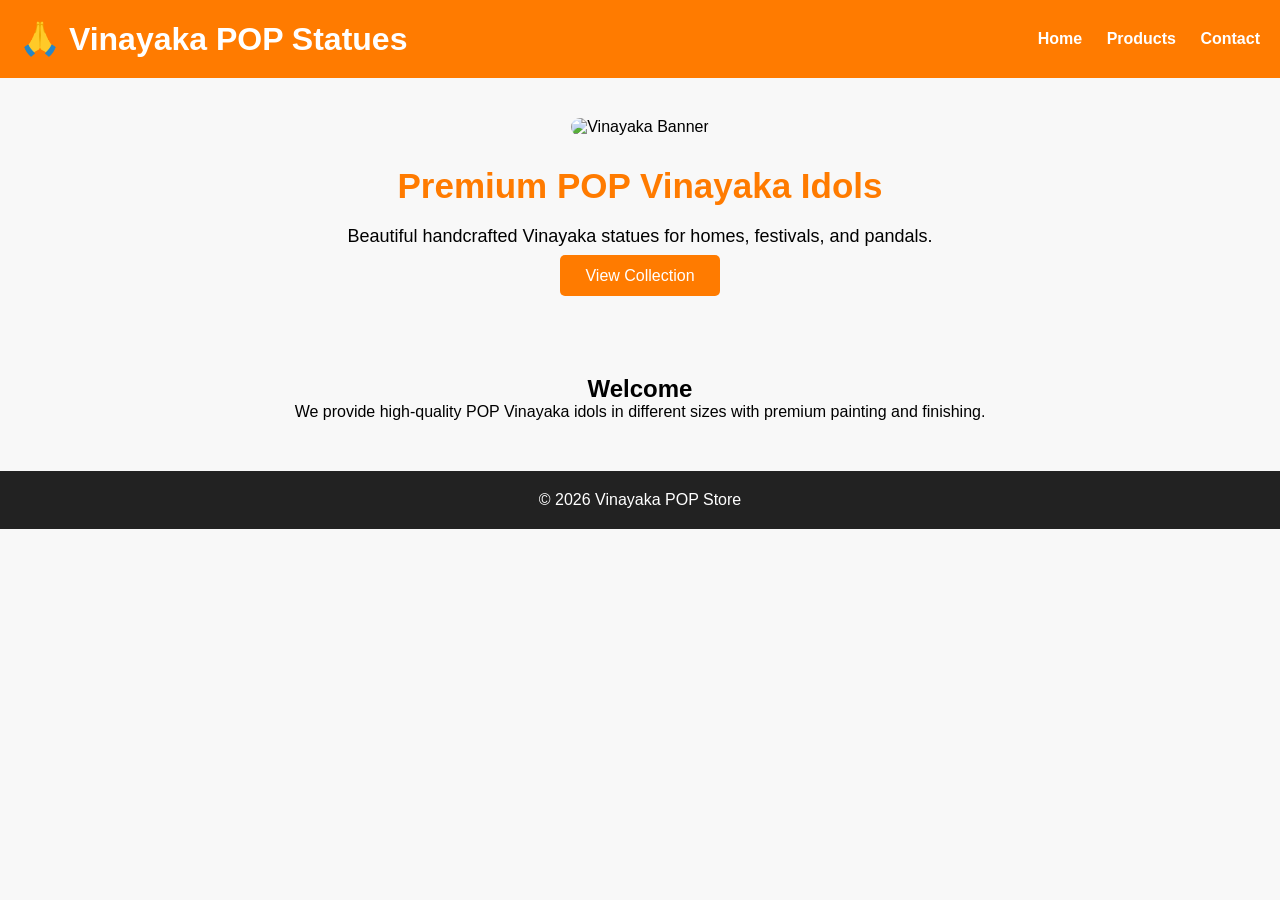
==== index.html @ 59e70bc5 "Initial project" ====
<!DOCTYPE html>
<html lang="en">
<head>
    <meta charset="UTF-8">
    <meta name="viewport" content="width=device-width, initial-scale=1.0">
    <title>Vinayaka POP Statues</title>

    <link rel="stylesheet" href="css/style.css">
</head>
<body>

<header>
    <h1>🙏 Vinayaka POP Statues</h1>

    <nav>
        <a href="index.html">Home</a>
        <a href="products.html">Products</a>
        <a href="contact.html">Contact</a>
    </nav>
</header>

<section class="hero">

    <img src="images/banner.jpg" alt="Vinayaka Banner">

    <div class="hero-text">
        <h2>Premium POP Vinayaka Idols</h2>

        <p>Beautiful handcrafted Vinayaka statues for homes, festivals, and pandals.</p>

        <a href="products.html" class="btn">View Collection</a>

    </div>

</section>

<section class="about">

<h2>Welcome</h2>

<p>
We provide high-quality POP Vinayaka idols in different sizes with premium painting and finishing.
</p>

</section>

<footer>

<p>© 2026 Vinayaka POP Store</p>

</footer>

<script src="js/script.js"></script>

</body>
</html>
---- css/style.css ----
*{
    margin:0;
    padding:0;
    box-sizing:border-box;
}

body{
    font-family:Arial, sans-serif;
    background:#f8f8f8;
}

header{
    background:#ff7b00;
    color:white;
    padding:20px;
    display:flex;
    justify-content:space-between;
    align-items:center;
}

nav a{
    color:white;
    text-decoration:none;
    margin-left:20px;
    font-weight:bold;
}

.hero{
    text-align:center;
    padding:40px;
}

.hero img{
    width:100%;
    max-height:450px;
    object-fit:cover;
    border-radius:10px;
}

.hero-text{
    margin-top:30px;
}

.hero-text h2{
    font-size:35px;
    color:#ff7b00;
}

.hero-text p{
    margin:20px 0;
    font-size:18px;
}

.btn{
    background:#ff7b00;
    color:white;
    padding:12px 25px;
    text-decoration:none;
    border-radius:5px;
}

.about{
    padding:50px;
    text-align:center;
}

footer{
    background:#222;
    color:white;
    text-align:center;
    padding:20px;
}
.products{
    padding:50px;
    text-align:center;
}

.product-grid{
    display:flex;
    flex-wrap:wrap;
    justify-content:center;
    gap:30px;
    margin-top:30px;
}

.product-card{
    width:300px;
    background:white;
    border-radius:10px;
    padding:20px;
    box-shadow:0 0 10px rgba(0,0,0,0.1);
}

.product-card img{
    width:100%;
    height:250px;
    object-fit:cover;
    border-radius:10px;
}

.product-card h3{
    margin-top:15px;
}

.price{
    color:#ff7b00;
    font-size:24px;
    font-weight:bold;
    margin:10px 0;
}

.product-card p{
    margin:8px 0;
}
.product-details{
    display:flex;
    flex-wrap:wrap;
    justify-content:center;
    align-items:flex-start;
    gap:40px;
    padding:50px;
}

.product-image img{
    width:400px;
    max-width:100%;
    border-radius:10px;
    box-shadow:0 0 10px rgba(0,0,0,0.2);
}

.product-info{
    max-width:500px;
}

.product-info h2{
    margin-bottom:15px;
}

.product-info p{
    margin:10px 0;
    font-size:18px;
}

.product-info ul{
    margin:15px 0;
    padding-left:20px;
}

.product-info li{
    margin-bottom:10px;
}

.product-info .btn{
    display:inline-block;
    margin:10px 10px 0 0;
}
.contact{
    text-align:center;
    padding:60px 20px;
}

.contact p{
    margin:15px 0;
    font-size:18px;
}
/* ========================= */
/* MOBILE RESPONSIVE DESIGN  */
/* ========================= */

@media screen and (max-width:768px){

    header{
        flex-direction:column;
        text-align:center;
        padding:15px;
    }

    nav{
        margin-top:15px;
    }

    nav a{
        display:inline-block;
        margin:8px;
    }

    .hero{
        padding:20px;
    }

    .hero img{
        width:100%;
        height:auto;
    }

    .hero-text h2{
        font-size:28px;
    }

    .hero-text p{
        font-size:16px;
    }

    .products{
        padding:20px;
    }

    .product-grid{
        flex-direction:column;
        align-items:center;
    }

    .product-card{
        width:95%;
        max-width:350px;
    }

    .product-card img{
        height:250px;
    }

    .product-details{
        flex-direction:column;
        padding:20px;
    }

    .product-image img{
        width:100%;
    }

    .product-info{
        width:100%;
    }

    .product-info h2{
        font-size:28px;
    }

    .product-info p,
    .product-info li{
        font-size:16px;
    }

    .btn{
        display:block;
        width:100%;
        margin-top:15px;
        text-align:center;
    }

    .contact{
        padding:30px 20px;
    }

    .contact p{
        font-size:16px;
    }

    footer{
        padding:15px;
        font-size:14px;
    }
}
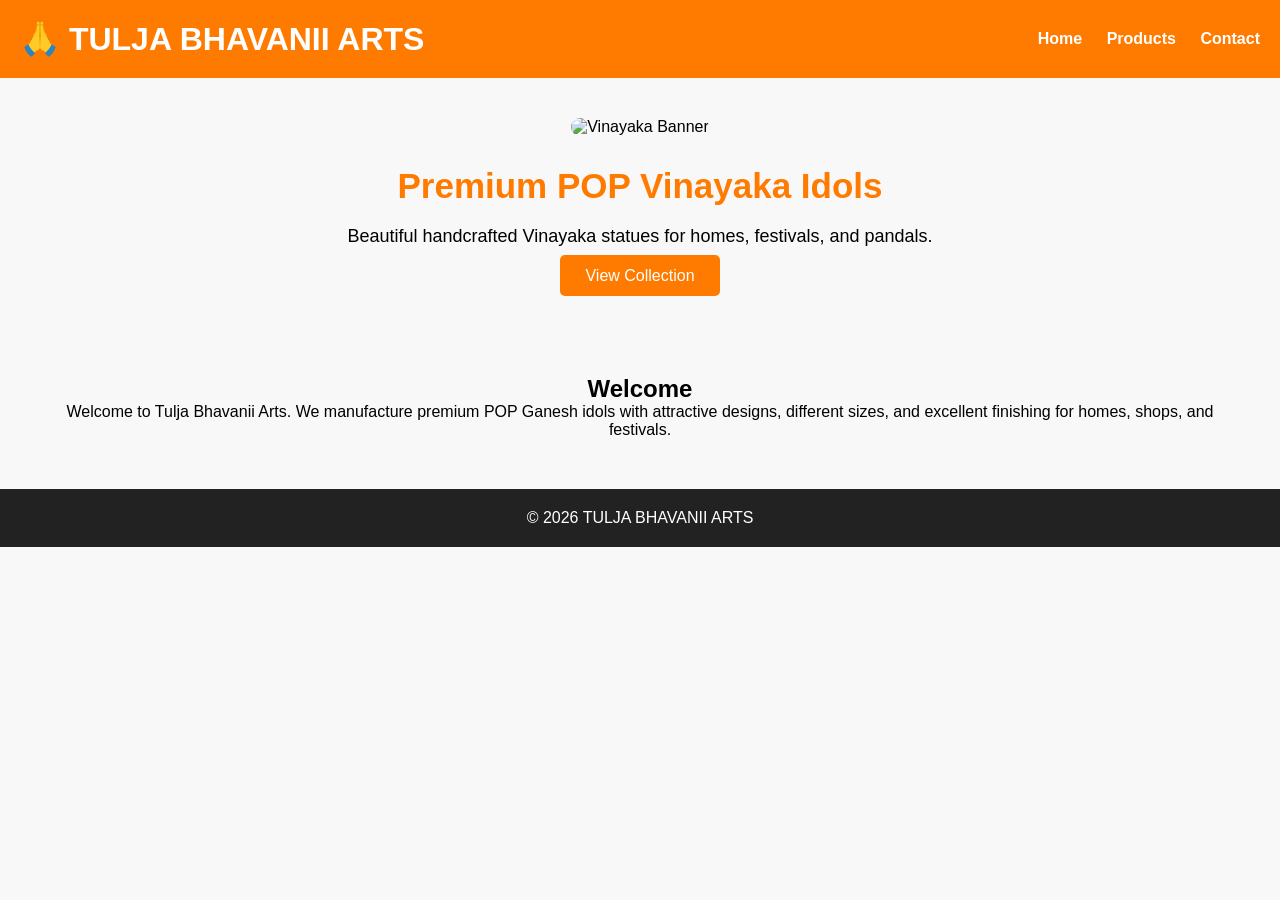
==== commit 87664c40: "update website name" ====
--- a/index.html
+++ b/index.html
@@ -3,14 +3,14 @@
 <head>
     <meta charset="UTF-8">
     <meta name="viewport" content="width=device-width, initial-scale=1.0">
-    <title>Vinayaka POP Statues</title>
+    <title>TULJA BHAVANII ARTS</title>
 
     <link rel="stylesheet" href="css/style.css">
 </head>
 <body>
 
 <header>
-    <h1>🙏 Vinayaka POP Statues</h1>
+    <h1>🙏 TULJA BHAVANII ARTS</h1>
 
     <nav>
         <a href="index.html">Home</a>
@@ -38,15 +38,15 @@
 
 <h2>Welcome</h2>
 
-<p>
-We provide high-quality POP Vinayaka idols in different sizes with premium painting and finishing.
+<p>Welcome to Tulja Bhavanii Arts. We manufacture premium POP Ganesh idols with attractive designs, different sizes, and excellent finishing for homes, shops, and festivals.
+    
 </p>
 
 </section>
 
 <footer>
 
-<p>© 2026 Vinayaka POP Store</p>
+<p>© 2026 TULJA BHAVANII ARTS</p>
 
 </footer>
 
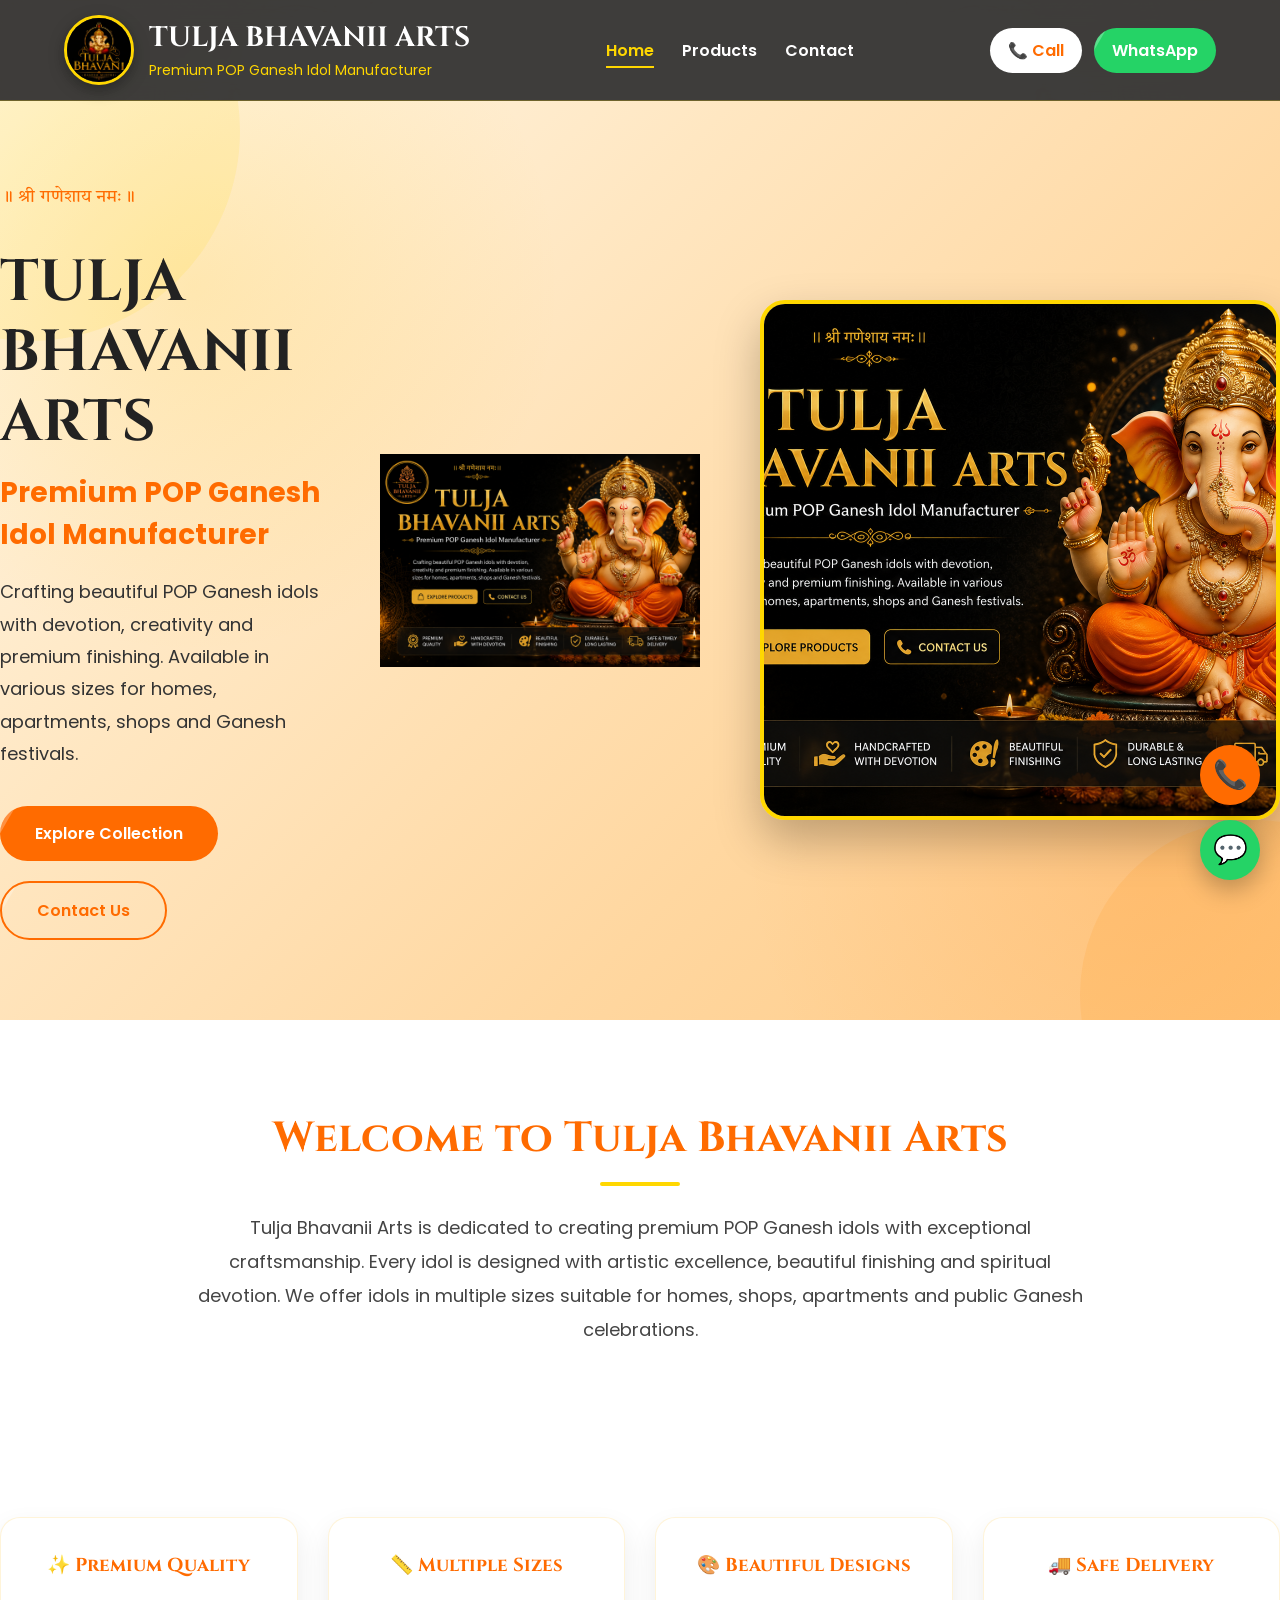
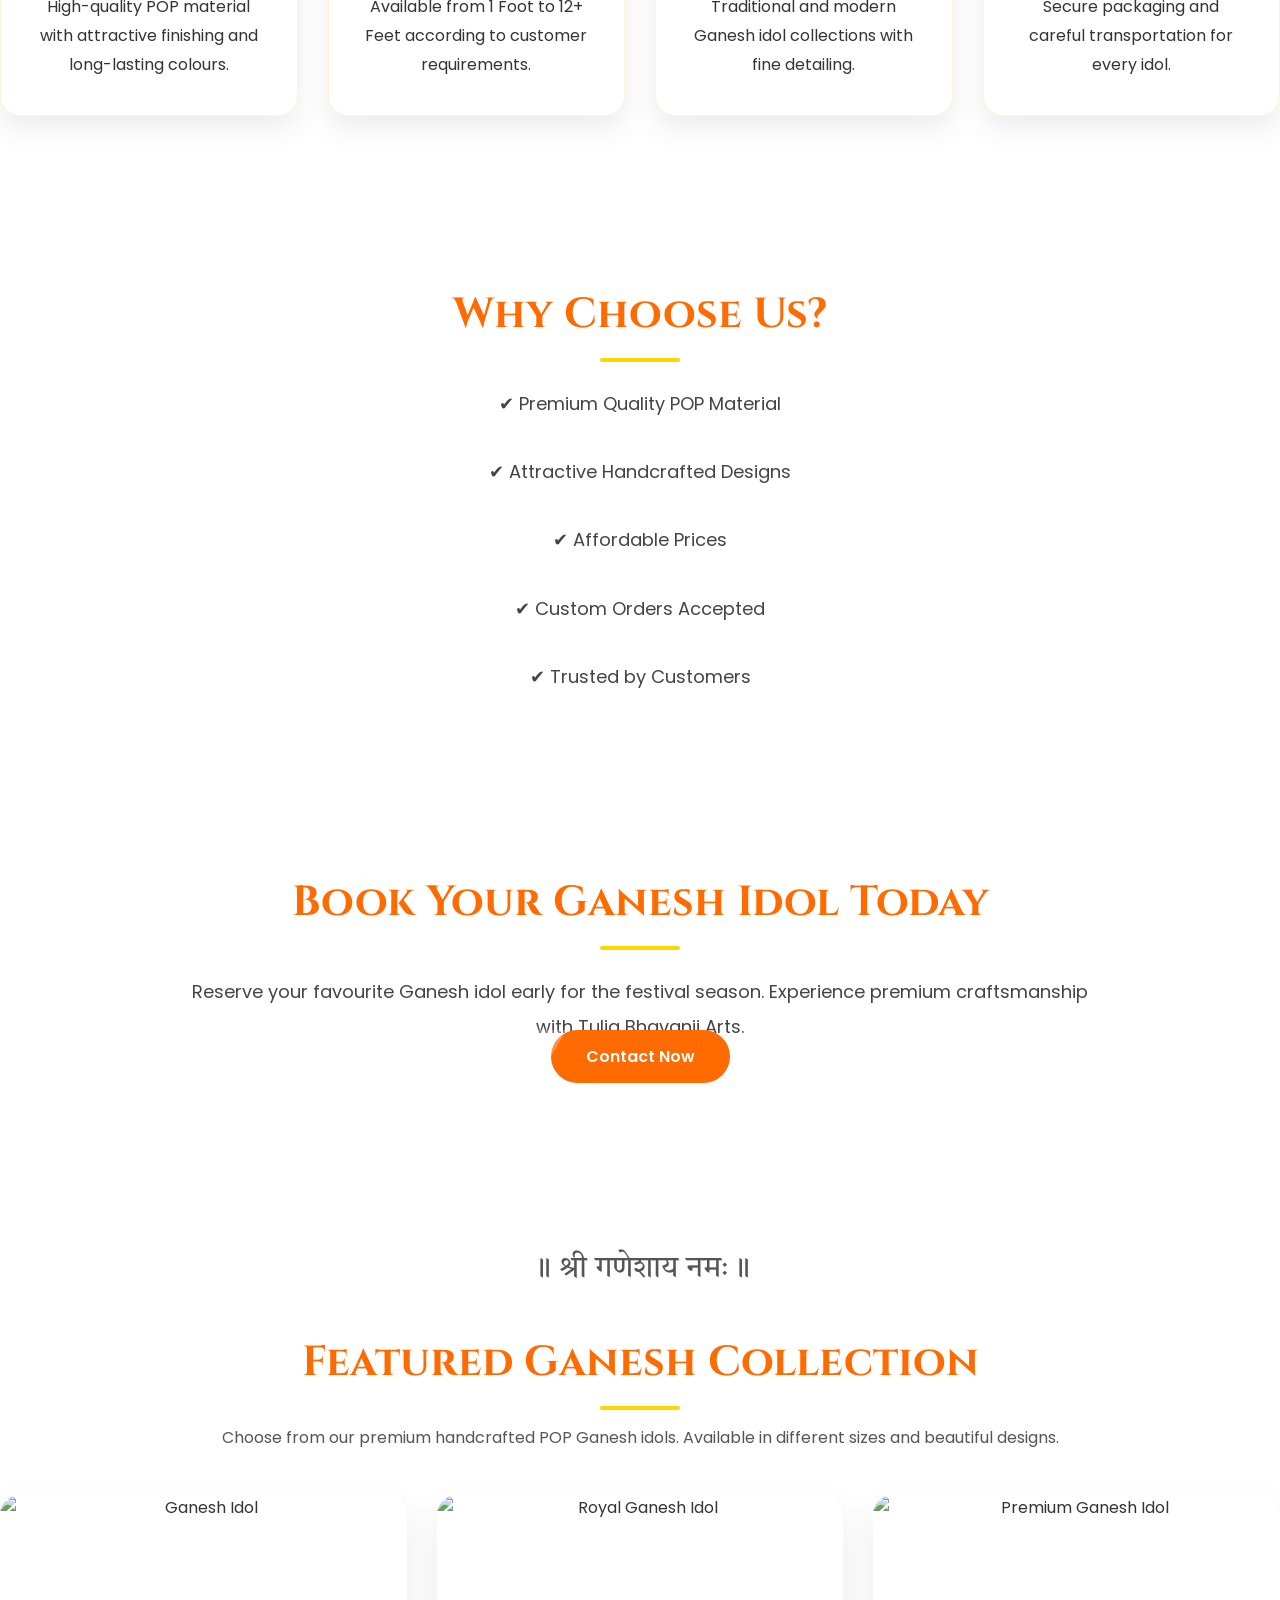
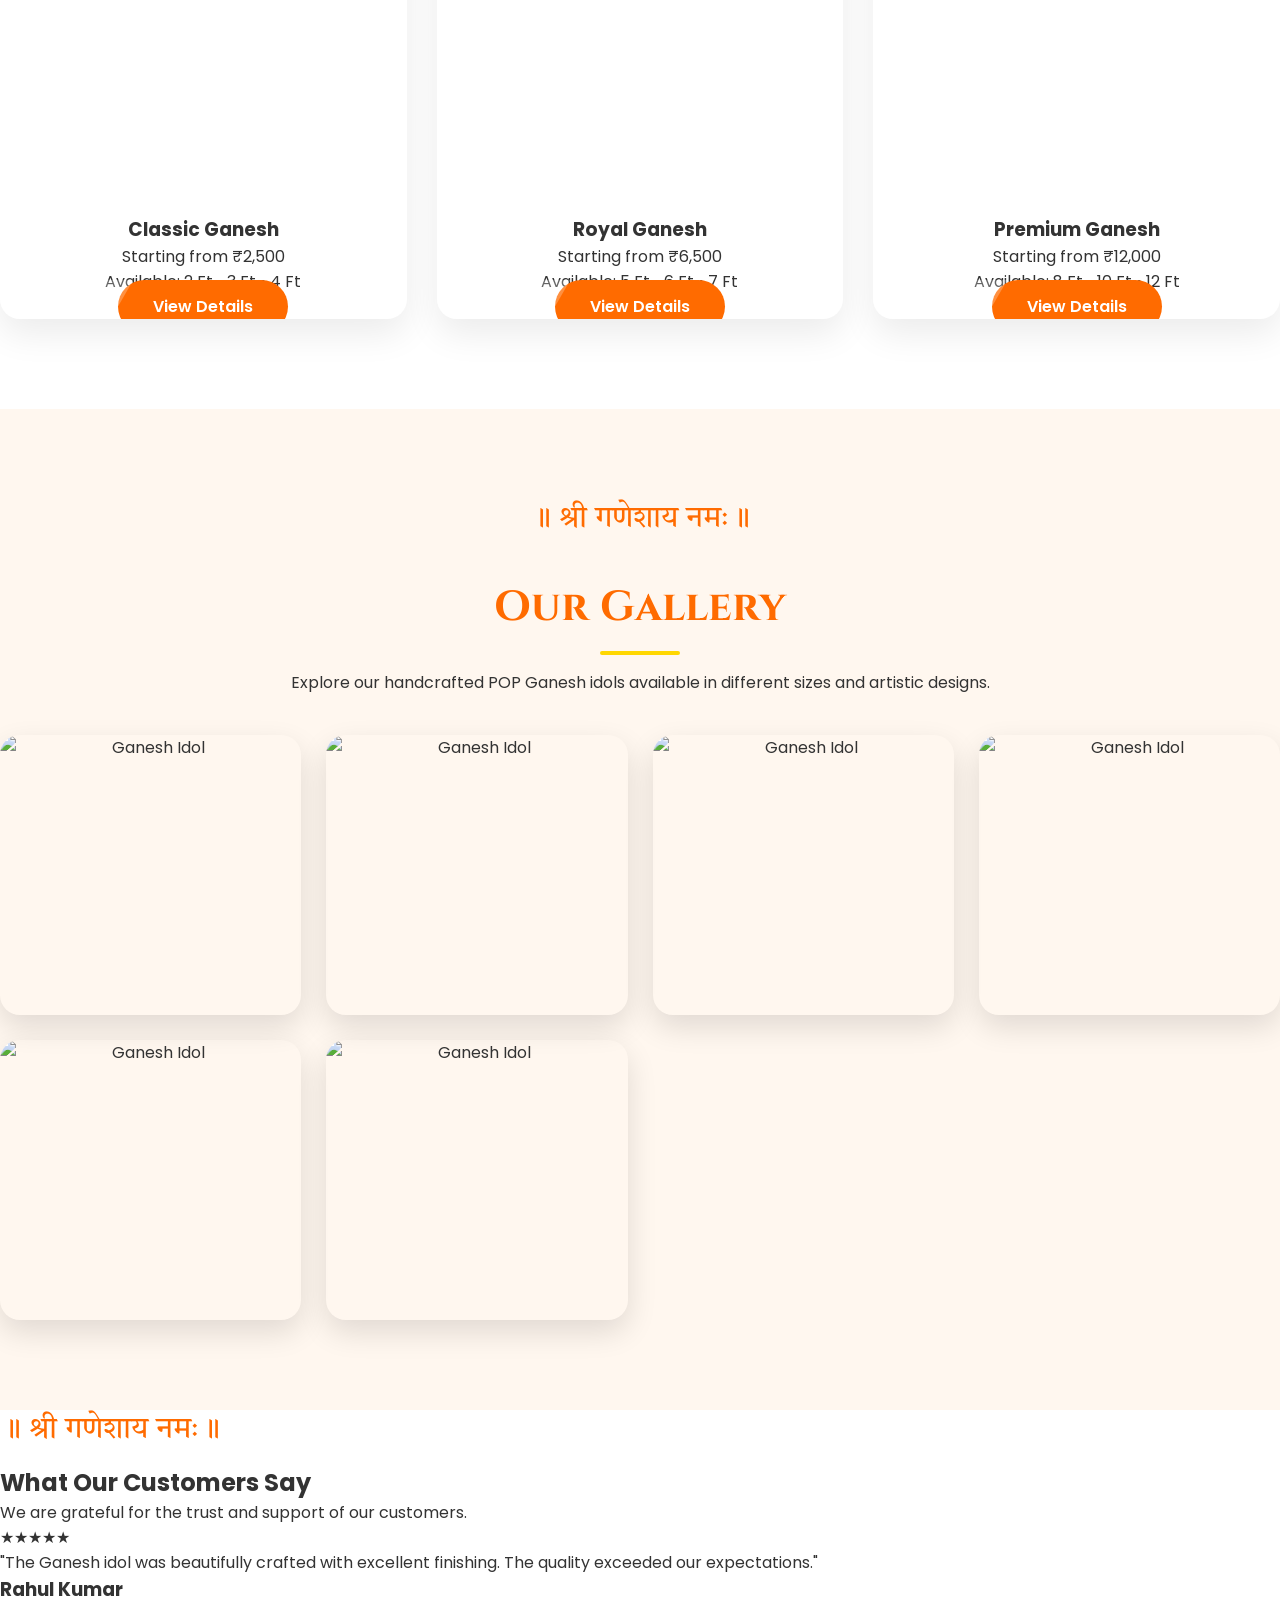
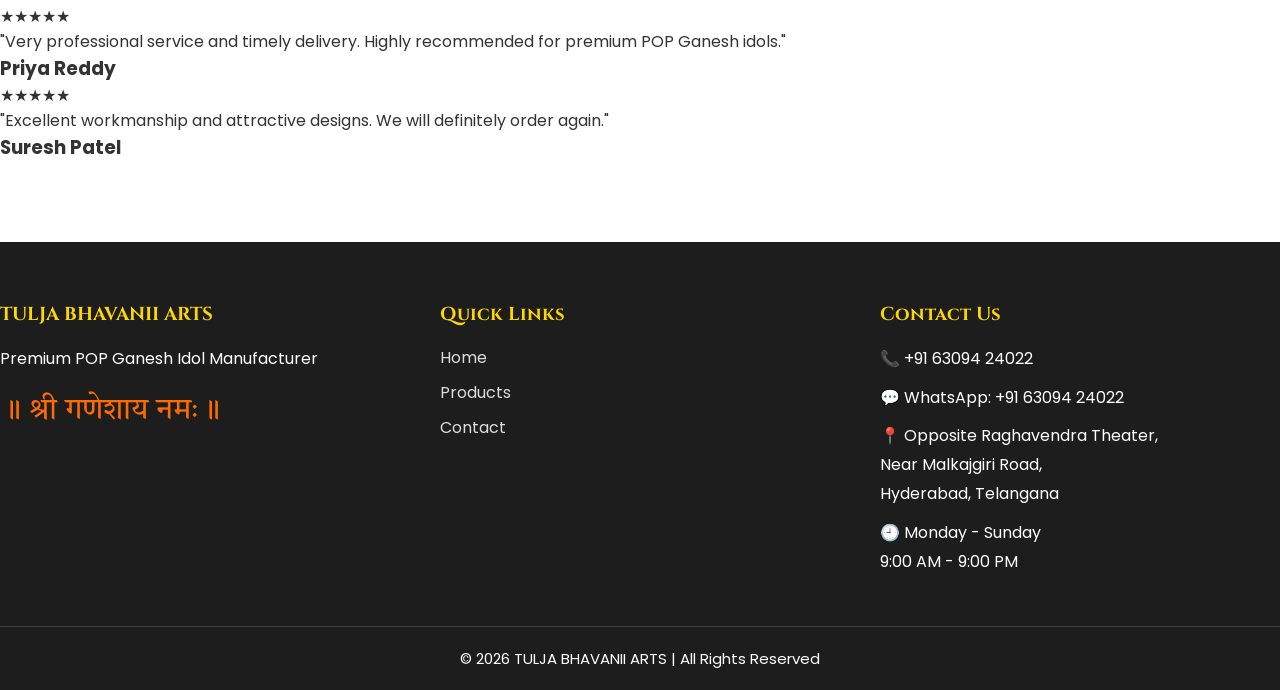
==== commit e9764be4: "Tulja Bhavanni Arts website" ====
--- a/index.html
+++ b/index.html
@@ -1,54 +1,476 @@
 <!DOCTYPE html>
 <html lang="en">
 <head>
-    <meta charset="UTF-8">
-    <meta name="viewport" content="width=device-width, initial-scale=1.0">
-    <title>TULJA BHAVANII ARTS</title>
-
-    <link rel="stylesheet" href="css/style.css">
+<meta charset="UTF-8">
+<meta name="viewport" content="width=device-width, initial-scale=1.0">
+
+<title>TULJA BHAVANII ARTS</title>
+
+<link rel="preconnect" href="https://fonts.googleapis.com">
+<link rel="preconnect" href="https://fonts.gstatic.com" crossorigin>
+
+<link href="https://fonts.googleapis.com/css2?family=Cinzel:wght@400;500;600;700&family=Poppins:wght@300;400;500;600;700;800&family=Tiro+Devanagari+Sanskrit&display=swap" rel="stylesheet">
+
+<link rel="stylesheet" href="css/style.css">
+
+<link rel="icon" href="images/logo.png">
+
 </head>
+
 <body>
 
-<header>
-    <h1>🙏 TULJA BHAVANII ARTS</h1>
-
-    <nav>
-        <a href="index.html">Home</a>
-        <a href="products.html">Products</a>
-        <a href="contact.html">Contact</a>
-    </nav>
+<!-- ================= HEADER ================= -->
+
+<header class="header">
+
+<div class="container">
+
+<div class="logo">
+
+<img src="images/logo.png" alt="Tulja Bhavanii Arts Logo" class="logo-img">
+
+<div class="logo-text">
+
+<h2>TULJA BHAVANII ARTS</h2>
+
+<p>Premium POP Ganesh Idol Manufacturer</p>
+
+</div>
+
+</div>
+
+<div class="menu-toggle" id="menu-toggle">
+☰
+</div>
+
+<nav id="navbar">
+
+<a href="index.html" class="active">Home</a>
+
+<a href="products.html">Products</a>
+
+<a href="contact.html">Contact</a>
+
+</nav>
+
+<div class="header-buttons">
+
+<a href="tel:+916309424022" class="call-btn">
+📞 Call
+</a>
+
+<a href="https://wa.me/916309424022" target="_blank" class="whatsapp-btn">
+WhatsApp
+</a>
+
+</div>
+
+</div>
+
 </header>
 
+<!-- ================= HERO ================= -->
+
 <section class="hero">
 
-    <img src="images/banner.jpg" alt="Vinayaka Banner">
-
-    <div class="hero-text">
-        <h2>Premium POP Vinayaka Idols</h2>
-
-        <p>Beautiful handcrafted Vinayaka statues for homes, festivals, and pandals.</p>
-
-        <a href="products.html" class="btn">View Collection</a>
-
-    </div>
-
-</section>
+<div class="hero-content">
+
+<p class="dev-title">
+॥ श्री गणेशाय नमः ॥
+</p>
+
+<h1>TULJA BHAVANII ARTS</h1>
+
+<h3>Premium POP Ganesh Idol Manufacturer</h3>
+
+<p>
+
+Crafting beautiful POP Ganesh idols with devotion, creativity and premium finishing.
+Available in various sizes for homes, apartments, shops and Ganesh festivals.
+
+</p>
+
+<div class="hero-buttons">
+
+<a href="products.html" class="btn">
+Explore Collection
+</a>
+
+<a href="contact.html" class="btn-outline">
+Contact Us
+</a>
+
+</div>
+
+</div>
+
+<div class="hero-image">
+    <img src="images/banner.png" alt="Tulja Bhavanii Arts Banner" class="hero-banner">
+</div>
+
+<div class="slider">
+
+<img class="slide active" src="images/banner.png" alt="Ganesh Idol">
+
+<img class="slide" src="images/vinayaka1.png" alt="Ganesh Idol">
+
+<img class="slide" src="images/vinayaka2.png" alt="Ganesh Idol">
+
+</div>
+
+</div>
+
+</section>
+
+<!-- ================= ABOUT ================= -->
 
 <section class="about">
 
-<h2>Welcome</h2>
-
-<p>Welcome to Tulja Bhavanii Arts. We manufacture premium POP Ganesh idols with attractive designs, different sizes, and excellent finishing for homes, shops, and festivals.
-    
-</p>
-
-</section>
-
-<footer>
-
-<p>© 2026 TULJA BHAVANII ARTS</p>
+<h2>Welcome to Tulja Bhavanii Arts</h2>
+
+<p>
+
+Tulja Bhavanii Arts is dedicated to creating premium
+POP Ganesh idols with exceptional craftsmanship.
+Every idol is designed with artistic excellence,
+beautiful finishing and spiritual devotion.
+
+We offer idols in multiple sizes suitable for homes,
+shops, apartments and public Ganesh celebrations.
+
+</p>
+
+</section>
+
+<!-- ================= FEATURES ================= -->
+
+<section class="features">
+
+<div class="card">
+
+<h3>✨ Premium Quality</h3>
+
+<p>
+
+High-quality POP material with attractive finishing
+and long-lasting colours.
+
+</p>
+
+</div>
+
+<div class="card">
+
+<h3>📏 Multiple Sizes</h3>
+
+<p>
+
+Available from 1 Foot to 12+ Feet according to
+customer requirements.
+
+</p>
+
+</div>
+
+<div class="card">
+
+<h3>🎨 Beautiful Designs</h3>
+
+<p>
+
+Traditional and modern Ganesh idol collections with
+fine detailing.
+
+</p>
+
+</div>
+
+<div class="card">
+
+<h3>🚚 Safe Delivery</h3>
+
+<p>
+
+Secure packaging and careful transportation for
+every idol.
+
+</p>
+
+</div>
+
+</section>
+
+<!-- ================= WHY CHOOSE US ================= -->
+
+<section class="about">
+
+<h2>Why Choose Us?</h2>
+
+<p>
+
+✔ Premium Quality POP Material
+
+<br><br>
+
+✔ Attractive Handcrafted Designs
+
+<br><br>
+
+✔ Affordable Prices
+
+<br><br>
+
+✔ Custom Orders Accepted
+
+<br><br>
+
+✔ Trusted by Customers
+
+</p>
+
+</section>
+
+<!-- ================= CALL TO ACTION ================= -->
+
+<section class="about">
+
+<h2>Book Your Ganesh Idol Today</h2>
+
+<p>
+
+Reserve your favourite Ganesh idol early for the
+festival season.
+
+Experience premium craftsmanship with Tulja Bhavanii Arts.
+
+</p>
+
+<a href="contact.html" class="btn">
+
+Contact Now
+
+</a>
+
+</section>
+
+ <!-- ================= FEATURED PRODUCTS ================= -->
+
+<section class="products">
+
+<p class="dev-title">॥ श्री गणेशाय नमः ॥</p>
+
+<h2>Featured Ganesh Collection</h2>
+
+<p>
+Choose from our premium handcrafted POP Ganesh idols.
+Available in different sizes and beautiful designs.
+</p>
+
+<div class="product-grid">
+
+<div class="product-card">
+
+<img src="images/vinayaka1.jpg" alt="Ganesh Idol">
+
+<h3>Classic Ganesh</h3>
+
+<p class="price">Starting from ₹2,500</p>
+
+<p>Available: 2 Ft • 3 Ft • 4 Ft</p>
+
+<a href="product.html" class="btn">View Details</a>
+
+</div>
+
+<div class="product-card">
+
+<img src="images/vinayaka2.jpg" alt="Royal Ganesh Idol">
+
+<h3>Royal Ganesh</h3>
+
+<p class="price">Starting from ₹6,500</p>
+
+<p>Available: 5 Ft • 6 Ft • 7 Ft</p>
+
+<a href="product.html" class="btn">View Details</a>
+
+</div>
+
+<div class="product-card">
+
+<img src="images/vinayaka3.jpg" alt="Premium Ganesh Idol">
+
+<h3>Premium Ganesh</h3>
+
+<p class="price">Starting from ₹12,000</p>
+
+<p>Available: 8 Ft • 10 Ft • 12 Ft</p>
+
+<a href="product.html" class="btn">View Details</a>
+
+</div>
+
+</div>
+
+</section>
+<!-- ================= GALLERY ================= -->
+
+<section class="gallery">
+
+<p class="dev-title">
+॥ श्री गणेशाय नमः ॥
+</p>
+
+<h2>Our Gallery</h2>
+
+<p>
+Explore our handcrafted POP Ganesh idols available in different sizes and artistic designs.
+</p>
+
+<div class="gallery-grid">
+
+<img src="images/vinayaka1.jpg" alt="Ganesh Idol">
+
+<img src="images/vinayaka2.jpg" alt="Ganesh Idol">
+
+<img src="images/banner.jpg" alt="Ganesh Idol">
+
+<img src="images/vinayaka1.jpg" alt="Ganesh Idol">
+
+<img src="images/vinayaka2.jpg" alt="Ganesh Idol">
+
+<img src="images/banner.jpg" alt="Ganesh Idol">
+
+</div>
+
+</section>
+<!-- ================= TESTIMONIALS ================= -->
+
+<section class="testimonials">
+
+<p class="dev-title">
+॥ श्री गणेशाय नमः ॥
+</p>
+
+<h2>What Our Customers Say</h2>
+
+<p>
+We are grateful for the trust and support of our customers.
+</p>
+
+<div class="testimonial-grid">
+
+<div class="testimonial-card">
+
+<div class="stars">★★★★★</div>
+
+<p>
+"The Ganesh idol was beautifully crafted with excellent finishing. The quality exceeded our expectations."
+</p>
+
+<h3>Rahul Kumar</h3>
+
+</div>
+
+<div class="testimonial-card">
+
+<div class="stars">★★★★★</div>
+
+<p>
+"Very professional service and timely delivery. Highly recommended for premium POP Ganesh idols."
+</p>
+
+<h3>Priya Reddy</h3>
+
+</div>
+
+<div class="testimonial-card">
+
+<div class="stars">★★★★★</div>
+
+<p>
+"Excellent workmanship and attractive designs. We will definitely order again."
+</p>
+
+<h3>Suresh Patel</h3>
+
+</div>
+
+</div>
+
+</section>
+<!-- ================= FOOTER ================= -->
+
+<footer class="footer">
+
+<div class="footer-container">
+
+<div class="footer-box">
+
+<h3>TULJA BHAVANII ARTS</h3>
+
+<p>Premium POP Ganesh Idol Manufacturer</p>
+
+<p class="dev-title">॥ श्री गणेशाय नमः ॥</p>
+
+</div>
+
+<div class="footer-box">
+
+<h3>Quick Links</h3>
+
+<a href="index.html">Home</a>
+
+<a href="products.html">Products</a>
+
+<a href="contact.html">Contact</a>
+
+</div>
+
+<div class="footer-box">
+
+<h3>Contact Us</h3>
+
+<p>📞 +91 63094 24022</p>
+
+<p>💬 WhatsApp: +91 63094 24022</p>
+
+<p>
+📍 Opposite Raghavendra Theater,<br>
+Near Malkajgiri Road,<br>
+Hyderabad, Telangana
+</p>
+
+<p>🕘 Monday - Sunday<br>9:00 AM - 9:00 PM</p>
+
+</div>
+
+</div>
+
+<div class="footer-bottom">
+
+<p>© 2026 TULJA BHAVANII ARTS | All Rights Reserved</p>
+
+</div>
 
 </footer>
+<!-- Floating Contact Buttons -->
+
+<div class="floating-buttons">
+
+<a href="tel:+916309424022" class="floating-call" title="Call Us">
+
+📞
+
+</a>
+
+<a href="https://wa.me/916309424022?text=Hello%20Tulja%20Bhavanii%20Arts,%20I%20am%20interested%20in%20your%20POP%20Ganesh%20idols." target="_blank" class="floating-whatsapp" title="Chat on WhatsApp">
+
+💬
+
+</a>
+
+</div>
 
 <script src="js/script.js"></script>
 
--- a/css/style.css
+++ b/css/style.css
@@ -1,263 +1,1060 @@
+/* ==========================================
+   TULJA BHAVANII ARTS
+   PREMIUM WEBSITE CSS
+   STEP 1
+========================================== */
+
+/* RESET */
+
 *{
     margin:0;
     padding:0;
     box-sizing:border-box;
 }
 
+html{
+    scroll-behavior:smooth;
+}
+
 body{
-    font-family:Arial, sans-serif;
-    background:#f8f8f8;
-}
-
-header{
-    background:#ff7b00;
-    color:white;
-    padding:20px;
+    font-family:'Poppins',sans-serif;
+    color:#333;
+    background:
+    linear-gradient(rgba(255,248,240,.95),rgba(255,248,240,.95)),
+    url("../images/background.png");
+    background-size:cover;
+    background-position:center;
+    background-attachment:fixed;
+    overflow-x:hidden;
+}
+
+/* CONTAINER */
+
+.container{
+    width:90%;
+    max-width:1200px;
+    margin:auto;
+}
+
+/* LINKS */
+
+a{
+    text-decoration:none;
+}
+
+img{
+    max-width:100%;
+    display:block;
+}
+
+/* HEADER */
+
+.header{
+    position:sticky;
+    top:0;
+    width:100%;
+    z-index:999;
+    background:rgba(20,20,20,.82);
+    backdrop-filter:blur(12px);
+    -webkit-backdrop-filter:blur(12px);
+    border-bottom:1px solid rgba(255,215,0,.25);
+}
+
+.header .container{
     display:flex;
+    align-items:center;
     justify-content:space-between;
+    padding:15px 0;
+}
+
+/* LOGO */
+
+.logo{
+    display:flex;
     align-items:center;
+    gap:15px;
+}
+
+.logo-img{
+    width:70px;
+    height:70px;
+    object-fit:cover;
+    border-radius:50%;
+    border:3px solid #FFD700;
+    box-shadow:0 5px 15px rgba(0,0,0,.35);
+}
+
+.logo-text h2{
+    font-family:'Cinzel',serif;
+    color:#fff;
+    font-size:28px;
+}
+
+.logo-text p{
+    color:#FFD700;
+    font-size:14px;
+    margin-top:4px;
+}
+
+/* NAVIGATION */
+
+nav{
+    display:flex;
+    align-items:center;
+    gap:28px;
 }
 
 nav a{
-    color:white;
-    text-decoration:none;
-    margin-left:20px;
-    font-weight:bold;
-}
+    color:#fff;
+    font-weight:600;
+    transition:.3s;
+}
+
+nav a:hover,
+nav a.active{
+    color:#FFD700;
+}
+
+/* HEADER BUTTONS */
+
+.header-buttons{
+    display:flex;
+    gap:12px;
+}
+
+.call-btn,
+.whatsapp-btn{
+    padding:10px 18px;
+    border-radius:40px;
+    font-weight:600;
+    transition:.3s;
+}
+
+.call-btn{
+    background:#fff;
+    color:#ff6b00;
+}
+
+.whatsapp-btn{
+    background:#25D366;
+    color:#fff;
+}
+
+.call-btn:hover,
+.whatsapp-btn:hover{
+    transform:translateY(-3px);
+}
+
+/* MOBILE MENU */
+
+.menu-toggle{
+    display:none;
+    font-size:30px;
+    color:#fff;
+    cursor:pointer;
+}
+/* ==========================================
+   HERO SECTION
+========================================== */
 
 .hero{
-    text-align:center;
-    padding:40px;
-}
-
-.hero img{
-    width:100%;
-    max-height:450px;
-    object-fit:cover;
-    border-radius:10px;
-}
-
-.hero-text{
-    margin-top:30px;
-}
-
-.hero-text h2{
-    font-size:35px;
-    color:#ff7b00;
-}
-
-.hero-text p{
-    margin:20px 0;
+    position:relative;
+    display:flex;
+    align-items:center;
+    justify-content:space-between;
+    gap:60px;
+    min-height:90vh;
+    padding:80px 0;
+    overflow:hidden;
+
+    background:
+    radial-gradient(circle at 15% 20%, rgba(255,193,7,.18), transparent 28%),
+    radial-gradient(circle at 90% 80%, rgba(255,111,0,.12), transparent 30%),
+    linear-gradient(135deg,#fff8ea,#ffe7c2,#ffd7a0,#ffc983);
+}
+
+.hero::before{
+    content:"";
+    position:absolute;
+    width:420px;
+    height:420px;
+    top:-180px;
+    left:-180px;
+    border-radius:50%;
+    background:rgba(255,215,0,.12);
+}
+
+.hero::after{
+    content:"";
+    position:absolute;
+    width:350px;
+    height:350px;
+    right:-150px;
+    bottom:-150px;
+    border-radius:50%;
+    background:rgba(255,140,0,.12);
+}
+
+.hero-content{
+    flex:1;
+    position:relative;
+    z-index:2;
+}
+
+.dev-title{
+    font-family:'Tiro Devanagari Sanskrit',serif;
+    font-size:30px;
+    color:#ff6b00;
+    margin-bottom:15px;
+}
+
+.hero-content h1{
+    font-family:'Cinzel',serif;
+    font-size:58px;
+    color:#222;
+    margin-bottom:15px;
+    line-height:1.2;
+}
+
+.hero-content h3{
+    color:#ff6b00;
+    font-size:28px;
+    margin-bottom:20px;
+}
+
+.hero-content p{
     font-size:18px;
-}
-
-.btn{
-    background:#ff7b00;
-    color:white;
-    padding:12px 25px;
-    text-decoration:none;
-    border-radius:5px;
-}
-
-.about{
-    padding:50px;
-    text-align:center;
-}
-
-footer{
-    background:#222;
-    color:white;
-    text-align:center;
-    padding:20px;
-}
-.products{
-    padding:50px;
-    text-align:center;
-}
-
-.product-grid{
+    line-height:1.8;
+    margin-bottom:35px;
+}
+
+.hero-buttons{
     display:flex;
     flex-wrap:wrap;
+    gap:20px;
+}
+
+.btn{
+    background:#ff6b00;
+    color:#fff;
+    padding:15px 35px;
+    border-radius:50px;
+    font-weight:600;
+    transition:.3s;
+}
+
+.btn:hover{
+    background:#d85b00;
+    transform:translateY(-5px);
+}
+
+.btn-outline{
+    border:2px solid #ff6b00;
+    color:#ff6b00;
+    padding:15px 35px;
+    border-radius:50px;
+    font-weight:600;
+    transition:.3s;
+}
+
+.btn-outline:hover{
+    background:#ff6b00;
+    color:#fff;
+}
+
+.hero-image{
+    flex:1;
+    display:flex;
     justify-content:center;
+    position:relative;
+    z-index:2;
+}
+
+/* IMAGE SLIDER */
+
+.slider{
+    position:relative;
+    width:100%;
+    max-width:520px;
+    height:520px;
+    overflow:hidden;
+    border-radius:25px;
+    border:4px solid #FFD700;
+    box-shadow:0 20px 45px rgba(0,0,0,.25);
+}
+
+.slide{
+    position:absolute;
+    inset:0;
+    width:100%;
+    height:100%;
+    object-fit:cover;
+    opacity:0;
+    transition:opacity 1s ease;
+}
+
+.slide.active{
+    opacity:1;
+}
+
+/* MOBILE */
+
+@media(max-width:768px){
+
+.hero{
+    flex-direction:column-reverse;
+    text-align:center;
+    min-height:auto;
+    padding:60px 20px;
+}
+
+.hero-content h1{
+    font-size:38px;
+}
+
+.hero-content h3{
+    font-size:22px;
+}
+
+.hero-content p{
+    font-size:16px;
+}
+
+.hero-buttons{
+    justify-content:center;
+}
+
+.slider{
+    max-width:100%;
+    height:380px;
+}
+
+}
+/* ==========================================
+   ABOUT SECTION
+========================================== */
+
+.about{
+    padding:90px 0;
+    text-align:center;
+}
+
+.about h2{
+    font-family:'Cinzel',serif;
+    font-size:42px;
+    color:#ff6b00;
+    margin-bottom:25px;
+}
+
+.about p{
+    max-width:900px;
+    margin:auto;
+    font-size:18px;
+    line-height:1.9;
+    color:#444;
+}
+
+/* ==========================================
+   FEATURES
+========================================== */
+
+.features{
+    padding:80px 0;
+    display:grid;
+    grid-template-columns:repeat(auto-fit,minmax(260px,1fr));
     gap:30px;
-    margin-top:30px;
+}
+
+.card{
+    background:#fff;
+    border-radius:20px;
+    padding:35px 30px;
+    text-align:center;
+    transition:.35s;
+    border:1px solid rgba(255,180,0,.15);
+    box-shadow:0 12px 28px rgba(0,0,0,.08);
+}
+
+.card:hover{
+    transform:translateY(-10px);
+    box-shadow:0 20px 40px rgba(0,0,0,.15);
+}
+
+.card h3{
+    font-family:'Cinzel',serif;
+    color:#ff6b00;
+    margin-bottom:15px;
+}
+
+.card p{
+    line-height:1.8;
+}
+
+/* ==========================================
+   PRODUCTS
+========================================== */
+
+.products{
+    padding:90px 0;
+    text-align:center;
+}
+
+.products h2{
+    font-family:'Cinzel',serif;
+    font-size:42px;
+    color:#ff6b00;
+    margin-bottom:15px;
+}
+
+.products>p{
+    margin-bottom:45px;
+    color:#555;
+}
+
+.product-grid{
+    display:grid;
+    grid-template-columns:repeat(auto-fit,minmax(280px,1fr));
+    gap:30px;
 }
 
 .product-card{
-    width:300px;
-    background:white;
-    border-radius:10px;
-    padding:20px;
-    box-shadow:0 0 10px rgba(0,0,0,0.1);
+    background:#fff;
+    border-radius:20px;
+    overflow:hidden;
+    box-shadow:0 15px 35px rgba(0,0,0,.08);
+    transition:.35s;
+}
+
+.product-card:hover{
+    transform:translateY(-10px);
 }
 
 .product-card img{
     width:100%;
+    height:320px;
+    object-fit:cover;
+}
+
+.product-info{
+    padding:25px;
+}
+
+.product-info h3{
+    font-family:'Cinzel',serif;
+    color:#ff6b00;
+    margin-bottom:10px;
+}
+
+.product-info p{
+    color:#555;
+    margin-bottom:20px;
+    line-height:1.7;
+}
+
+/* ==========================================
+   GALLERY
+========================================== */
+
+.gallery{
+    padding:90px 0;
+    text-align:center;
+    background:#fff7ef;
+}
+
+.gallery h2{
+    font-family:'Cinzel',serif;
+    font-size:42px;
+    color:#ff6b00;
+    margin-bottom:15px;
+}
+
+.gallery>p{
+    margin-bottom:40px;
+}
+
+.gallery-grid{
+    display:grid;
+    grid-template-columns:repeat(auto-fit,minmax(250px,1fr));
+    gap:25px;
+}
+
+.gallery-grid img{
+    width:100%;
+    height:280px;
+    object-fit:cover;
+    border-radius:20px;
+    box-shadow:0 12px 30px rgba(0,0,0,.12);
+    transition:.35s;
+    cursor:pointer;
+}
+
+.gallery-grid img:hover{
+    transform:scale(1.05);
+    box-shadow:0 20px 40px rgba(0,0,0,.18);
+}
+
+/* ==========================================
+   MOBILE
+========================================== */
+
+@media(max-width:768px){
+
+.about,
+.products,
+.gallery{
+    padding:60px 20px;
+}
+
+.about h2,
+.products h2,
+.gallery h2{
+    font-size:32px;
+}
+
+.about p{
+    font-size:16px;
+}
+
+.product-card img{
     height:250px;
-    object-fit:cover;
-    border-radius:10px;
-}
-
-.product-card h3{
-    margin-top:15px;
-}
-
-.price{
-    color:#ff7b00;
+}
+
+.gallery-grid img{
+    height:220px;
+}
+
+.features{
+    grid-template-columns:1fr;
+}
+
+.product-grid{
+    grid-template-columns:1fr;
+}
+
+}
+/* ==========================================
+   CONTACT SECTION
+========================================== */
+
+.contact{
+    padding:90px 0;
+    text-align:center;
+}
+
+.contact h2{
+    font-family:'Cinzel',serif;
+    font-size:42px;
+    color:#ff6b00;
+    margin-bottom:15px;
+}
+
+.contact>p{
+    margin-bottom:40px;
+    color:#555;
+}
+
+.contact-box{
+    max-width:750px;
+    margin:auto;
+    background:#fff;
+    padding:40px;
+    border-radius:20px;
+    box-shadow:0 15px 35px rgba(0,0,0,.10);
+}
+
+.contact-box h3{
+    color:#ff6b00;
+    font-family:'Cinzel',serif;
+    margin:20px 0 10px;
+}
+
+.contact-box p,
+.contact-box a{
+    color:#444;
+    text-decoration:none;
+    line-height:1.8;
+    font-weight:500;
+}
+
+.contact-form{
+    max-width:750px;
+    margin:50px auto 0;
+    display:flex;
+    flex-direction:column;
+    gap:20px;
+}
+
+.contact-form input,
+.contact-form textarea{
+    width:100%;
+    padding:16px;
+    border:1px solid #ddd;
+    border-radius:12px;
+    font-size:16px;
+    font-family:'Poppins',sans-serif;
+    outline:none;
+    transition:.3s;
+}
+
+.contact-form input:focus,
+.contact-form textarea:focus{
+    border-color:#ff6b00;
+    box-shadow:0 0 10px rgba(255,107,0,.20);
+}
+
+.contact-form textarea{
+    min-height:160px;
+    resize:vertical;
+}
+
+.contact-form button{
+    border:none;
+    cursor:pointer;
+}
+
+/* ==========================================
+   GOOGLE MAP
+========================================== */
+
+.map-section{
+    padding:90px 0;
+    text-align:center;
+}
+
+.map-section h2{
+    font-family:'Cinzel',serif;
+    font-size:42px;
+    color:#ff6b00;
+    margin-bottom:15px;
+}
+
+.map-section p{
+    margin-bottom:35px;
+}
+
+.map-container{
+    max-width:1100px;
+    margin:auto;
+    overflow:hidden;
+    border-radius:20px;
+    box-shadow:0 15px 35px rgba(0,0,0,.15);
+}
+
+.map-container iframe{
+    width:100%;
+    height:450px;
+    border:0;
+}
+
+/* ==========================================
+   FLOATING BUTTONS
+========================================== */
+
+.floating-buttons{
+    position:fixed;
+    right:20px;
+    bottom:20px;
+    display:flex;
+    flex-direction:column;
+    gap:15px;
+    z-index:9999;
+}
+
+.floating-call,
+.floating-whatsapp{
+    width:60px;
+    height:60px;
+    border-radius:50%;
+    display:flex;
+    align-items:center;
+    justify-content:center;
+    font-size:28px;
+    color:#fff;
+    text-decoration:none;
+    transition:.3s;
+    box-shadow:0 10px 25px rgba(0,0,0,.25);
+}
+
+.floating-call{
+    background:#ff6b00;
+}
+
+.floating-whatsapp{
+    background:#25D366;
+}
+
+.floating-call:hover,
+.floating-whatsapp:hover{
+    transform:scale(1.1);
+}
+
+/* ==========================================
+   FOOTER
+========================================== */
+
+.footer{
+    margin-top:80px;
+    background:#1d1d1d;
+    color:#fff;
+    padding:60px 0 20px;
+}
+
+.footer-container{
+    display:grid;
+    grid-template-columns:repeat(auto-fit,minmax(240px,1fr));
+    gap:40px;
+}
+
+.footer-box h3{
+    font-family:'Cinzel',serif;
+    color:#FFD700;
+    margin-bottom:18px;
+}
+
+.footer-box p{
+    line-height:1.8;
+    margin-bottom:10px;
+}
+
+.footer-box a{
+    display:block;
+    color:#ddd;
+    margin-bottom:10px;
+    transition:.3s;
+}
+
+.footer-box a:hover{
+    color:#FFD700;
+    padding-left:6px;
+}
+
+.footer-bottom{
+    margin-top:40px;
+    padding-top:20px;
+    border-top:1px solid rgba(255,255,255,.15);
+    text-align:center;
+    font-size:15px;
+}
+
+/* ==========================================
+   ANIMATIONS
+========================================== */
+
+@keyframes fadeUp{
+
+from{
+opacity:0;
+transform:translateY(40px);
+}
+
+to{
+opacity:1;
+transform:translateY(0);
+}
+
+}
+
+.hero-content,
+.hero-image,
+.card,
+.product-card,
+.gallery-grid img,
+.contact-box{
+    animation:fadeUp .8s ease;
+}
+
+/* ==========================================
+   MOBILE
+========================================== */
+
+@media(max-width:768px){
+
+.contact,
+.map-section{
+    padding:60px 20px;
+}
+
+.contact h2,
+.map-section h2{
+    font-size:32px;
+}
+
+.contact-box{
+    padding:25px;
+}
+
+.map-container iframe{
+    height:300px;
+}
+
+.footer{
+    text-align:center;
+}
+
+.footer-container{
+    grid-template-columns:1fr;
+}
+
+.floating-call,
+.floating-whatsapp{
+    width:55px;
+    height:55px;
     font-size:24px;
-    font-weight:bold;
-    margin:10px 0;
-}
-
-.product-card p{
-    margin:8px 0;
-}
-.product-details{
-    display:flex;
-    flex-wrap:wrap;
-    justify-content:center;
-    align-items:flex-start;
-    gap:40px;
-    padding:50px;
-}
-
-.product-image img{
-    width:400px;
-    max-width:100%;
-    border-radius:10px;
-    box-shadow:0 0 10px rgba(0,0,0,0.2);
-}
-
-.product-info{
-    max-width:500px;
-}
-
-.product-info h2{
+}
+
+}
+/* ==========================================
+   STEP 5
+   PREMIUM EFFECTS
+========================================== */
+
+/* CUSTOM SCROLLBAR */
+
+::-webkit-scrollbar{
+    width:10px;
+}
+
+::-webkit-scrollbar-track{
+    background:#f5e6d0;
+}
+
+::-webkit-scrollbar-thumb{
+    background:#ff6b00;
+    border-radius:20px;
+}
+
+::-webkit-scrollbar-thumb:hover{
+    background:#d85b00;
+}
+
+/* SECTION TITLE */
+
+.section-title{
+    text-align:center;
+    margin-bottom:50px;
+}
+
+.section-title h2{
+    font-family:'Cinzel',serif;
+    font-size:42px;
+    color:#ff6b00;
     margin-bottom:15px;
 }
 
-.product-info p{
-    margin:10px 0;
-    font-size:18px;
-}
-
-.product-info ul{
-    margin:15px 0;
-    padding-left:20px;
-}
-
-.product-info li{
-    margin-bottom:10px;
-}
-
-.product-info .btn{
-    display:inline-block;
-    margin:10px 10px 0 0;
-}
-.contact{
-    text-align:center;
-    padding:60px 20px;
-}
-
-.contact p{
-    margin:15px 0;
-    font-size:18px;
-}
-/* ========================= */
-/* MOBILE RESPONSIVE DESIGN  */
-/* ========================= */
-
-@media screen and (max-width:768px){
-
-    header{
-        flex-direction:column;
-        text-align:center;
-        padding:15px;
-    }
-
-    nav{
-        margin-top:15px;
-    }
-
-    nav a{
-        display:inline-block;
-        margin:8px;
-    }
-
-    .hero{
-        padding:20px;
-    }
-
-    .hero img{
-        width:100%;
-        height:auto;
-    }
-
-    .hero-text h2{
-        font-size:28px;
-    }
-
-    .hero-text p{
-        font-size:16px;
-    }
-
-    .products{
-        padding:20px;
-    }
-
-    .product-grid{
-        flex-direction:column;
-        align-items:center;
-    }
-
-    .product-card{
-        width:95%;
-        max-width:350px;
-    }
-
-    .product-card img{
-        height:250px;
-    }
-
-    .product-details{
-        flex-direction:column;
-        padding:20px;
-    }
-
-    .product-image img{
-        width:100%;
-    }
-
-    .product-info{
-        width:100%;
-    }
-
-    .product-info h2{
-        font-size:28px;
-    }
-
-    .product-info p,
-    .product-info li{
-        font-size:16px;
-    }
-
-    .btn{
-        display:block;
-        width:100%;
-        margin-top:15px;
-        text-align:center;
-    }
-
-    .contact{
-        padding:30px 20px;
-    }
-
-    .contact p{
-        font-size:16px;
-    }
-
-    footer{
-        padding:15px;
-        font-size:14px;
-    }
+.section-title p{
+    max-width:700px;
+    margin:auto;
+    color:#555;
+    line-height:1.8;
+}
+
+/* IMAGE HOVER */
+
+.gallery-grid img,
+.product-card img,
+.slider img{
+    transition:.5s;
+}
+
+.gallery-grid img:hover,
+.product-card:hover img{
+    transform:scale(1.08);
+}
+
+/* CARD EFFECT */
+
+.card,
+.product-card,
+.contact-box{
+    transition:.35s;
+}
+
+.card:hover,
+.product-card:hover,
+.contact-box:hover{
+    box-shadow:0 25px 50px rgba(0,0,0,.18);
+}
+
+/* GOLDEN LINE */
+
+.about h2::after,
+.products h2::after,
+.gallery h2::after,
+.contact h2::after,
+.map-section h2::after{
+
+    content:"";
+    display:block;
+    width:80px;
+    height:4px;
+    margin:15px auto;
+    border-radius:20px;
+    background:#FFD700;
+
+}
+
+/* BUTTON EFFECT */
+
+.btn,
+.btn-outline,
+.call-btn,
+.whatsapp-btn{
+
+    position:relative;
+    overflow:hidden;
+
+}
+
+.btn::before,
+.btn-outline::before,
+.call-btn::before,
+.whatsapp-btn::before{
+
+    content:"";
+    position:absolute;
+
+    top:0;
+    left:-120%;
+
+    width:120%;
+    height:100%;
+
+    background:rgba(255,255,255,.25);
+
+    transform:skewX(-30deg);
+
+    transition:.6s;
+
+}
+
+.btn:hover::before,
+.btn-outline:hover::before,
+.call-btn:hover::before,
+.whatsapp-btn:hover::before{
+
+    left:120%;
+
+}
+
+/* LOGO EFFECT */
+
+.logo-img{
+
+    transition:.4s;
+
+}
+
+.logo-img:hover{
+
+    transform:rotate(8deg) scale(1.08);
+
+}
+
+/* NAVIGATION UNDERLINE */
+
+nav a{
+
+    position:relative;
+
+}
+
+nav a::after{
+
+    content:"";
+
+    position:absolute;
+
+    left:0;
+    bottom:-5px;
+
+    width:0;
+    height:2px;
+
+    background:#FFD700;
+
+    transition:.3s;
+
+}
+
+nav a:hover::after,
+nav a.active::after{
+
+    width:100%;
+
+}
+
+/* SMOOTH REVEAL */
+
+.reveal{
+
+    opacity:0;
+    transform:translateY(40px);
+    transition:1s;
+
+}
+
+.reveal.active{
+
+    opacity:1;
+    transform:translateY(0);
+
+}
+
+/* FOOTER ICONS */
+
+.footer-box a{
+
+    transition:.3s;
+
+}
+
+.footer-box a:hover{
+
+    color:#FFD700;
+    transform:translateX(8px);
+
+}
+
+/* MOBILE */
+
+@media(max-width:768px){
+
+.section-title h2{
+
+font-size:30px;
+
+}
+
+.section-title p{
+
+font-size:15px;
+
+}
+
+.hero-content h1{
+
+font-size:36px;
+
+}
+
+.hero-content p{
+
+font-size:16px;
+
+}
+
+.hero-buttons{
+
+flex-direction:column;
+
+}
+
+.btn,
+.btn-outline{
+
+width:100%;
+text-align:center;
+
+}
+
 }
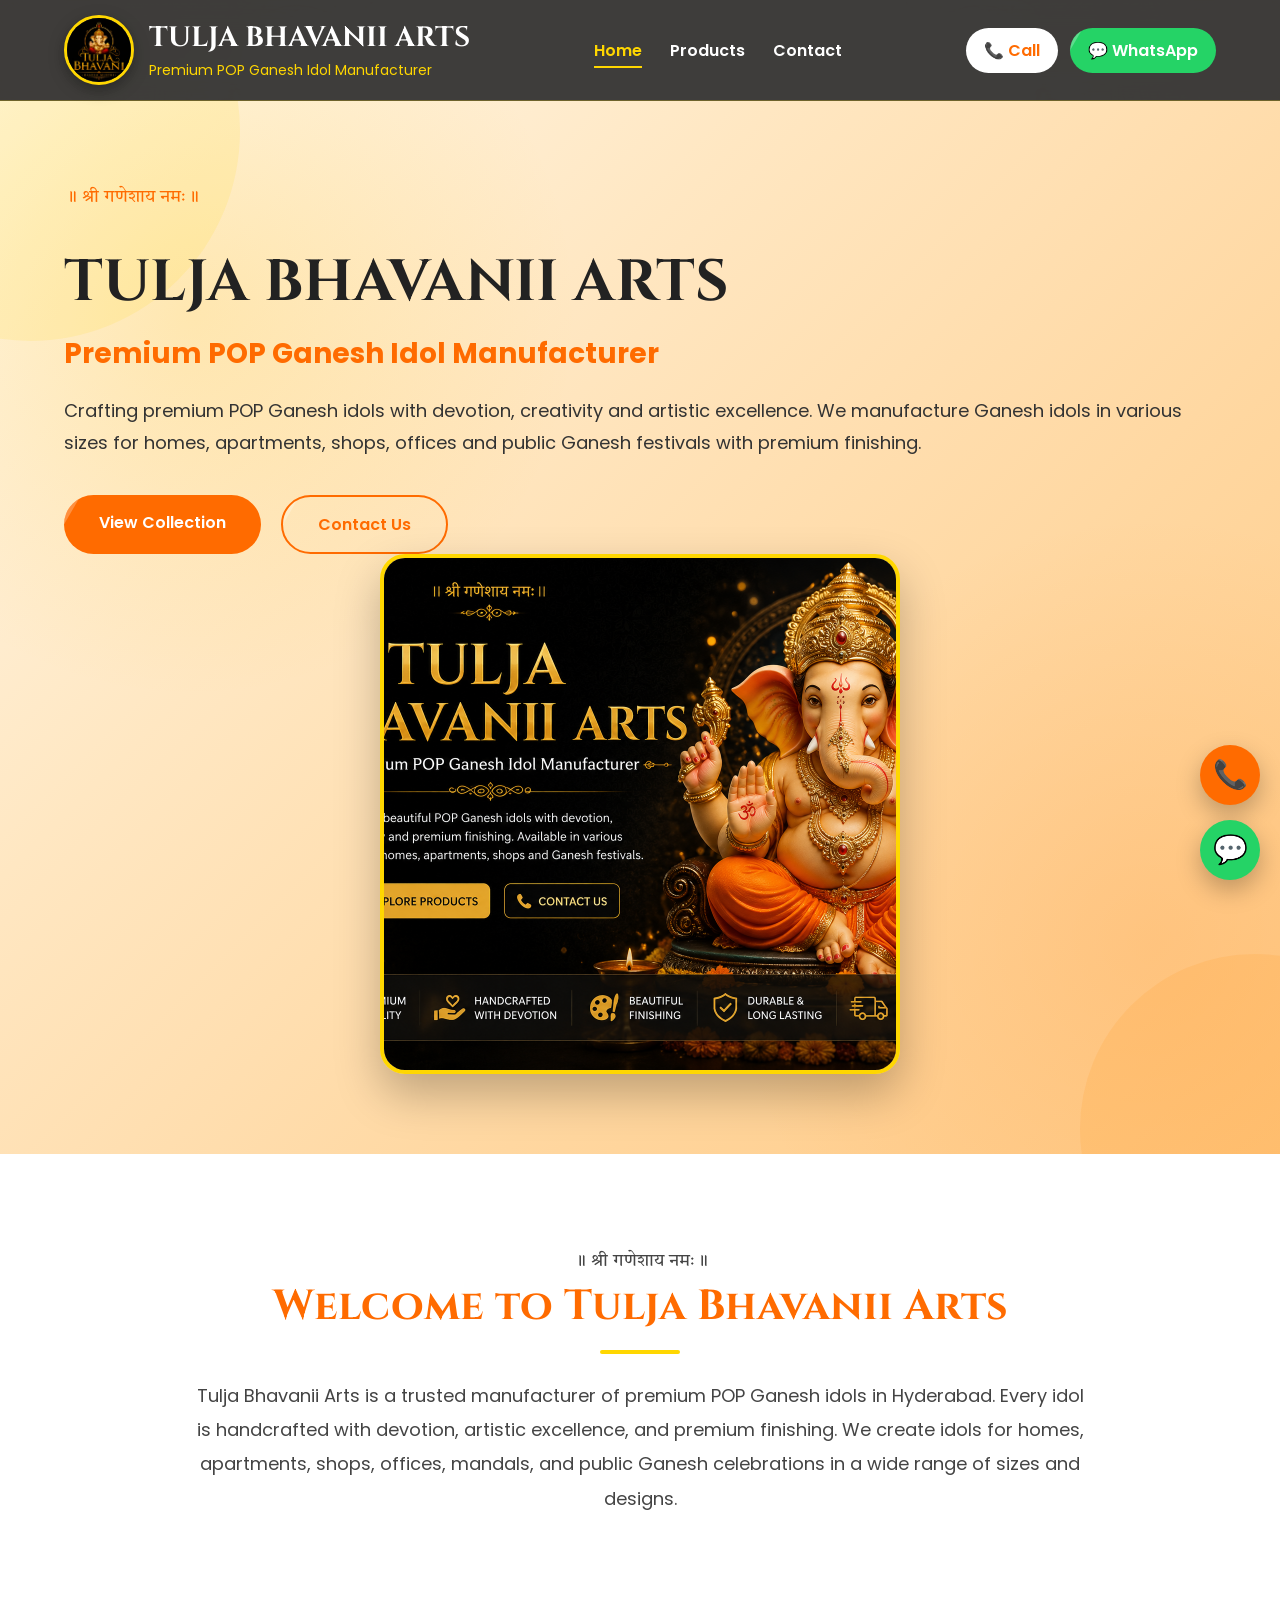
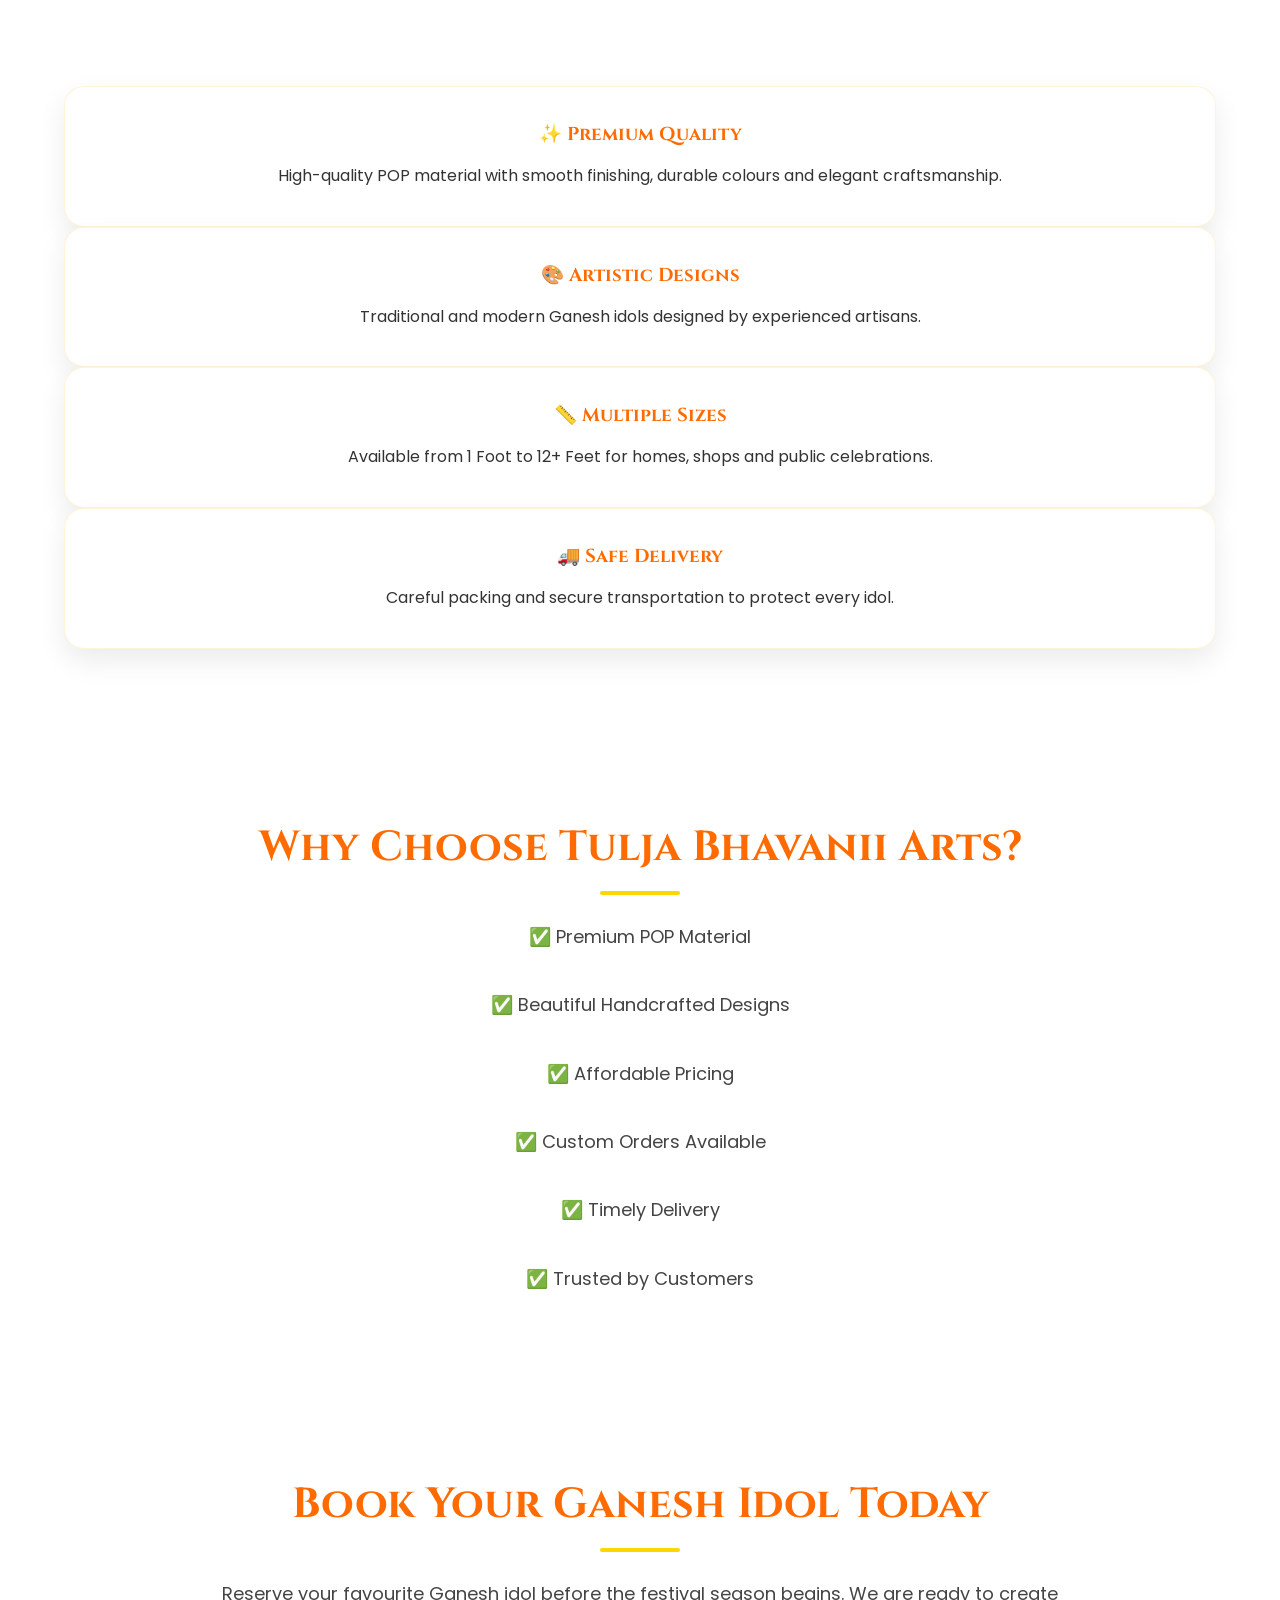
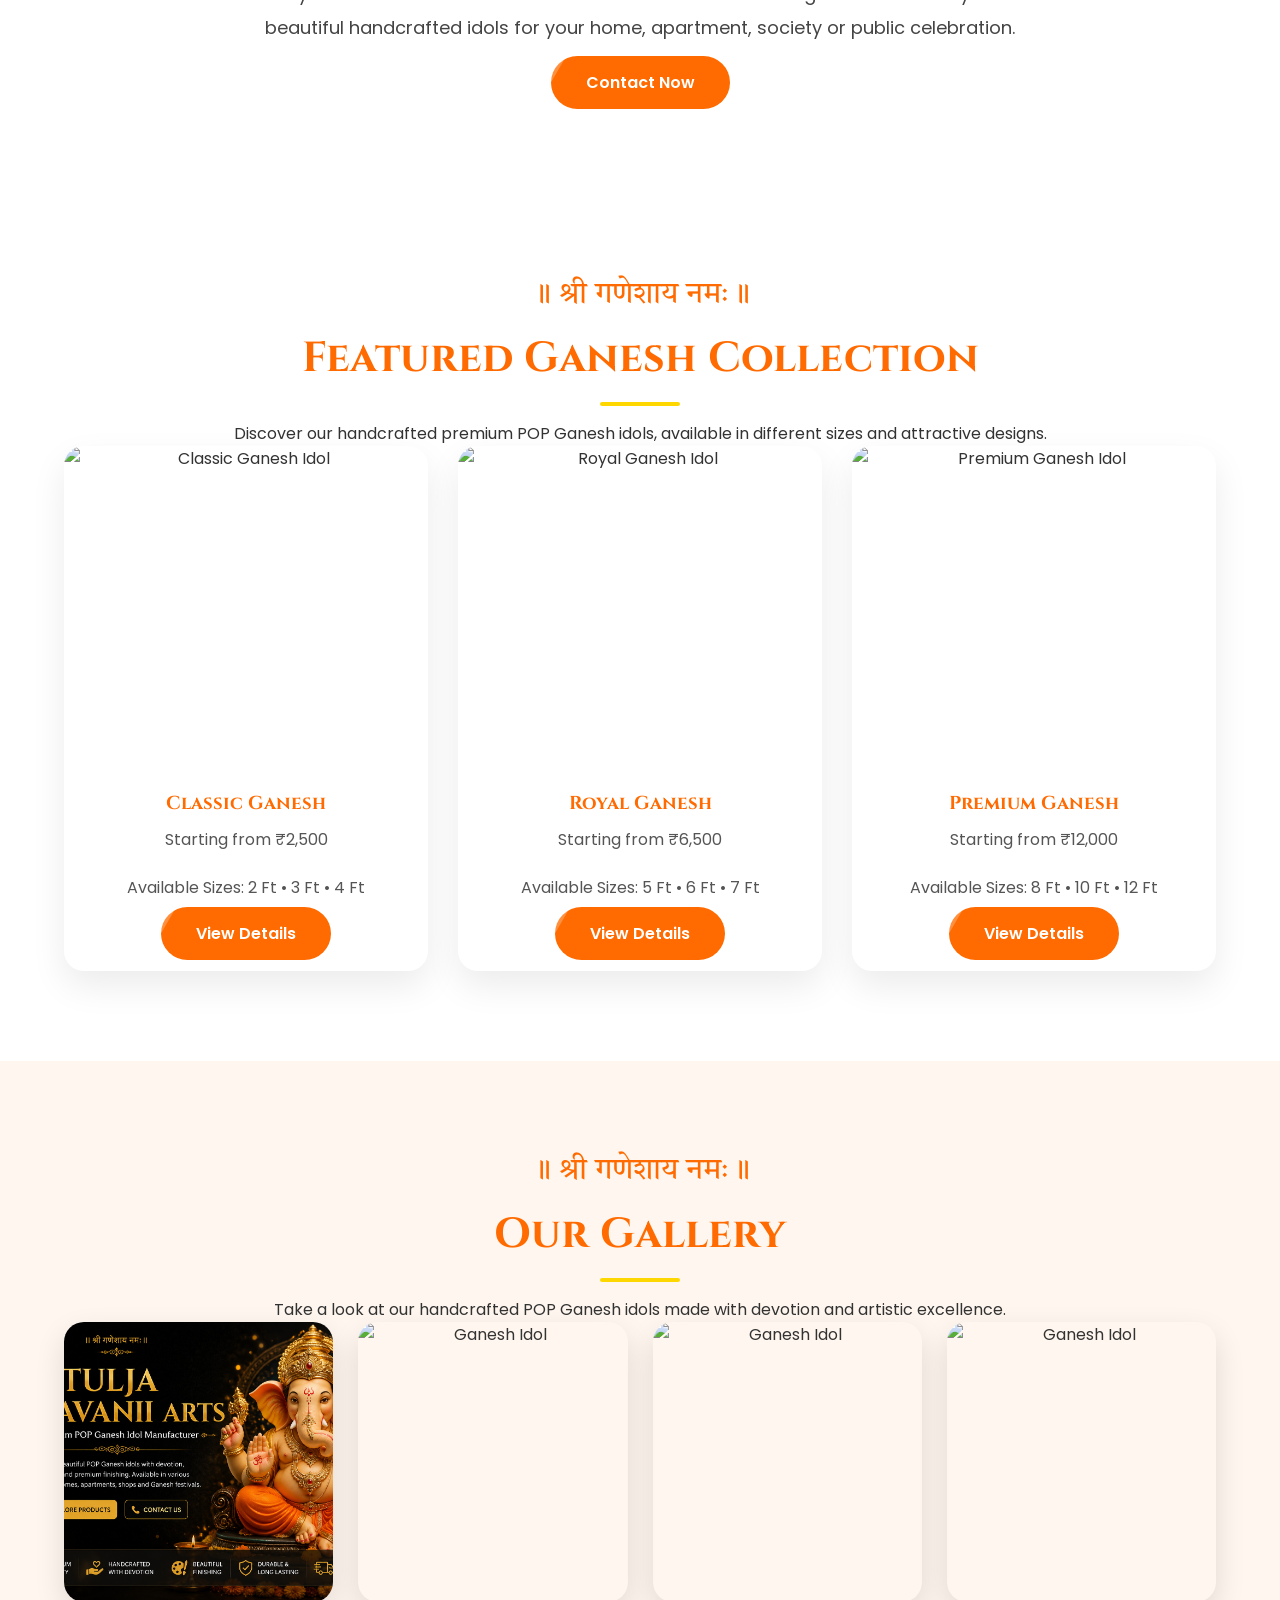
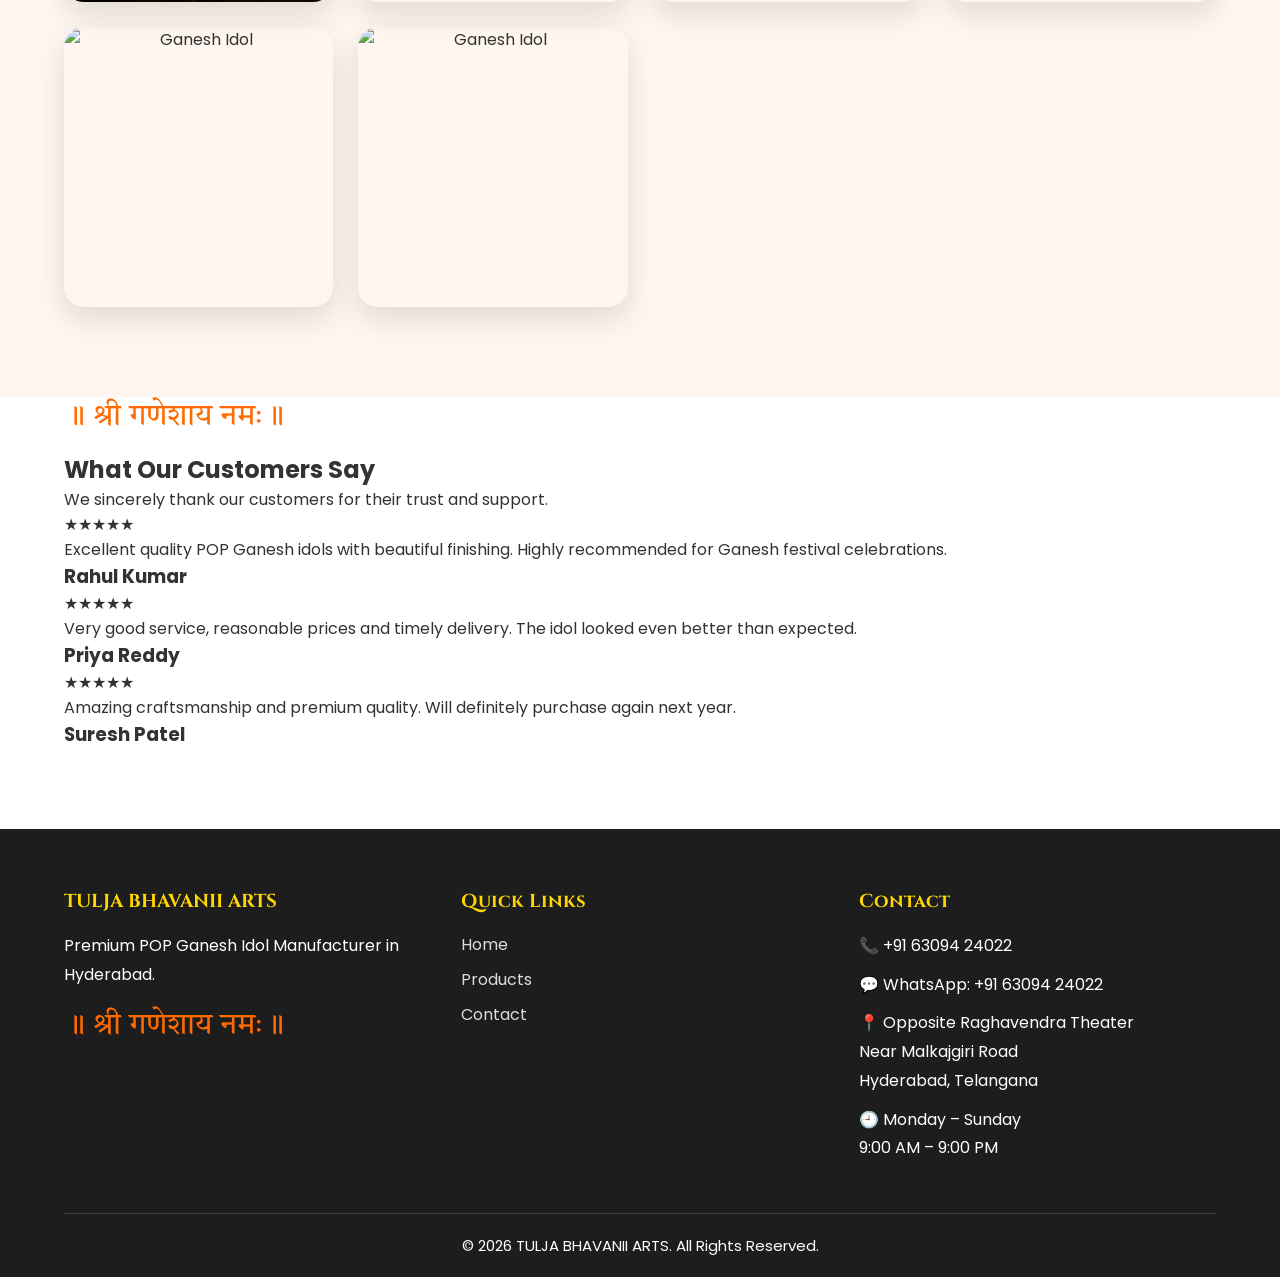
==== commit 30af8c5f: "complete" ====
--- a/index.html
+++ b/index.html
@@ -1,20 +1,24 @@
 <!DOCTYPE html>
 <html lang="en">
+
 <head>
+
 <meta charset="UTF-8">
 <meta name="viewport" content="width=device-width, initial-scale=1.0">
 
-<title>TULJA BHAVANII ARTS</title>
+<title>TULJA BHAVANII ARTS | Premium POP Ganesh Idol Manufacturer</title>
+
+<meta name="description" content="Tulja Bhavanii Arts - Premium POP Ganesh Idol Manufacturer in Hyderabad. Beautiful handcrafted Ganesh idols available in various sizes.">
+
+<link rel="icon" type="image/png" href="images/logo.png">
 
 <link rel="preconnect" href="https://fonts.googleapis.com">
 <link rel="preconnect" href="https://fonts.gstatic.com" crossorigin>
 
-<link href="https://fonts.googleapis.com/css2?family=Cinzel:wght@400;500;600;700&family=Poppins:wght@300;400;500;600;700;800&family=Tiro+Devanagari+Sanskrit&display=swap" rel="stylesheet">
+<link href="https://fonts.googleapis.com/css2?family=Cinzel:wght@400;600;700&family=Poppins:wght@300;400;500;600;700&family=Tiro+Devanagari+Sanskrit&display=swap" rel="stylesheet">
 
 <link rel="stylesheet" href="css/style.css">
 
-<link rel="icon" href="images/logo.png">
-
 </head>
 
 <body>
@@ -25,9 +29,11 @@
 
 <div class="container">
 
-<div class="logo">
-
-<img src="images/logo.png" alt="Tulja Bhavanii Arts Logo" class="logo-img">
+<a href="index.html" class="logo">
+
+<img src="images/logo.png"
+alt="Tulja Bhavanii Arts Logo"
+class="logo-img">
 
 <div class="logo-text">
 
@@ -37,11 +43,13 @@
 
 </div>
 
-</div>
-
-<div class="menu-toggle" id="menu-toggle">
+</a>
+
+<button class="menu-toggle" id="menu-toggle" aria-label="Open Menu">
+
 ☰
-</div>
+
+</button>
 
 <nav id="navbar">
 
@@ -56,11 +64,17 @@
 <div class="header-buttons">
 
 <a href="tel:+916309424022" class="call-btn">
+
 📞 Call
-</a>
-
-<a href="https://wa.me/916309424022" target="_blank" class="whatsapp-btn">
-WhatsApp
+
+</a>
+
+<a href="https://wa.me/916309424022"
+target="_blank"
+class="whatsapp-btn">
+
+💬 WhatsApp
+
 </a>
 
 </div>
@@ -72,6 +86,8 @@
 <!-- ================= HERO ================= -->
 
 <section class="hero">
+
+<div class="container">
 
 <div class="hero-content">
 
@@ -84,16 +100,18 @@
 <h3>Premium POP Ganesh Idol Manufacturer</h3>
 
 <p>
-
-Crafting beautiful POP Ganesh idols with devotion, creativity and premium finishing.
-Available in various sizes for homes, apartments, shops and Ganesh festivals.
-
+Crafting premium POP Ganesh idols with devotion,
+creativity and artistic excellence.
+
+We manufacture Ganesh idols in various sizes for
+homes, apartments, shops, offices and public
+Ganesh festivals with premium finishing.
 </p>
 
 <div class="hero-buttons">
 
 <a href="products.html" class="btn">
-Explore Collection
+View Collection
 </a>
 
 <a href="contact.html" class="btn-outline">
@@ -105,16 +123,26 @@
 </div>
 
 <div class="hero-image">
-    <img src="images/banner.png" alt="Tulja Bhavanii Arts Banner" class="hero-banner">
-</div>
 
 <div class="slider">
 
-<img class="slide active" src="images/banner.png" alt="Ganesh Idol">
-
-<img class="slide" src="images/vinayaka1.png" alt="Ganesh Idol">
-
-<img class="slide" src="images/vinayaka2.png" alt="Ganesh Idol">
+<img class="slide active"
+src="images/banner.png"
+alt="Tulja Bhavanii Arts">
+
+<img class="slide"
+src="images/vinayaka1.jpg"
+alt="Classic Ganesh Idol">
+
+<img class="slide"
+src="images/vinayaka2.jpg"
+alt="Royal Ganesh Idol">
+
+<img class="slide"
+src="images/vinayaka3.jpg"
+alt="Premium Ganesh Idol">
+
+</div>
 
 </div>
 
@@ -126,236 +154,284 @@
 
 <section class="about">
 
-<h2>Welcome to Tulja Bhavanii Arts</h2>
-
-<p>
-
-Tulja Bhavanii Arts is dedicated to creating premium
-POP Ganesh idols with exceptional craftsmanship.
-Every idol is designed with artistic excellence,
-beautiful finishing and spiritual devotion.
-
-We offer idols in multiple sizes suitable for homes,
-shops, apartments and public Ganesh celebrations.
-
-</p>
-
-</section>
-
-<!-- ================= FEATURES ================= -->
-
-<section class="features">
-
-<div class="card">
-
-<h3>✨ Premium Quality</h3>
-
-<p>
-
-High-quality POP material with attractive finishing
-and long-lasting colours.
-
-</p>
-
-</div>
-
-<div class="card">
-
-<h3>📏 Multiple Sizes</h3>
-
-<p>
-
-Available from 1 Foot to 12+ Feet according to
-customer requirements.
-
-</p>
-
-</div>
-
-<div class="card">
-
-<h3>🎨 Beautiful Designs</h3>
-
-<p>
-
-Traditional and modern Ganesh idol collections with
-fine detailing.
-
-</p>
-
-</div>
-
-<div class="card">
-
-<h3>🚚 Safe Delivery</h3>
-
-<p>
-
-Secure packaging and careful transportation for
-every idol.
-
-</p>
-
-</div>
-
-</section>
-
-<!-- ================= WHY CHOOSE US ================= -->
-
-<section class="about">
-
-<h2>Why Choose Us?</h2>
-
-<p>
-
-✔ Premium Quality POP Material
-
-<br><br>
-
-✔ Attractive Handcrafted Designs
-
-<br><br>
-
-✔ Affordable Prices
-
-<br><br>
-
-✔ Custom Orders Accepted
-
-<br><br>
-
-✔ Trusted by Customers
-
-</p>
-
-</section>
-
-<!-- ================= CALL TO ACTION ================= -->
-
-<section class="about">
-
-<h2>Book Your Ganesh Idol Today</h2>
-
-<p>
-
-Reserve your favourite Ganesh idol early for the
-festival season.
-
-Experience premium craftsmanship with Tulja Bhavanii Arts.
-
-</p>
-
-<a href="contact.html" class="btn">
-
-Contact Now
-
-</a>
-
-</section>
-
- <!-- ================= FEATURED PRODUCTS ================= -->
-
-<section class="products">
-
-<p class="dev-title">॥ श्री गणेशाय नमः ॥</p>
-
-<h2>Featured Ganesh Collection</h2>
-
-<p>
-Choose from our premium handcrafted POP Ganesh idols.
-Available in different sizes and beautiful designs.
-</p>
-
-<div class="product-grid">
-
-<div class="product-card">
-
-<img src="images/vinayaka1.jpg" alt="Ganesh Idol">
-
-<h3>Classic Ganesh</h3>
-
-<p class="price">Starting from ₹2,500</p>
-
-<p>Available: 2 Ft • 3 Ft • 4 Ft</p>
-
-<a href="product.html" class="btn">View Details</a>
-
-</div>
-
-<div class="product-card">
-
-<img src="images/vinayaka2.jpg" alt="Royal Ganesh Idol">
-
-<h3>Royal Ganesh</h3>
-
-<p class="price">Starting from ₹6,500</p>
-
-<p>Available: 5 Ft • 6 Ft • 7 Ft</p>
-
-<a href="product.html" class="btn">View Details</a>
-
-</div>
-
-<div class="product-card">
-
-<img src="images/vinayaka3.jpg" alt="Premium Ganesh Idol">
-
-<h3>Premium Ganesh</h3>
-
-<p class="price">Starting from ₹12,000</p>
-
-<p>Available: 8 Ft • 10 Ft • 12 Ft</p>
-
-<a href="product.html" class="btn">View Details</a>
-
-</div>
-
-</div>
-
-</section>
-<!-- ================= GALLERY ================= -->
-
-<section class="gallery">
+<div class="container">
 
 <p class="dev-title">
 ॥ श्री गणेशाय नमः ॥
 </p>
 
-<h2>Our Gallery</h2>
-
-<p>
-Explore our handcrafted POP Ganesh idols available in different sizes and artistic designs.
-</p>
-
-<div class="gallery-grid">
-
-<img src="images/vinayaka1.jpg" alt="Ganesh Idol">
-
-<img src="images/vinayaka2.jpg" alt="Ganesh Idol">
-
-<img src="images/banner.jpg" alt="Ganesh Idol">
-
-<img src="images/vinayaka1.jpg" alt="Ganesh Idol">
-
-<img src="images/vinayaka2.jpg" alt="Ganesh Idol">
-
-<img src="images/banner.jpg" alt="Ganesh Idol">
-
-</div>
-
-</section>
-<!-- ================= TESTIMONIALS ================= -->
-
-<section class="testimonials">
+<h2>Welcome to Tulja Bhavanii Arts</h2>
+
+<p>
+Tulja Bhavanii Arts is a trusted manufacturer of premium
+POP Ganesh idols in Hyderabad. Every idol is handcrafted
+with devotion, artistic excellence, and premium finishing.
+
+We create idols for homes, apartments, shops, offices,
+mandals, and public Ganesh celebrations in a wide range
+of sizes and designs.
+</p>
+
+</div>
+
+</section>
+
+<!-- ================= FEATURES ================= -->
+
+<section class="features">
+
+<div class="container">
+
+<div class="card">
+
+<h3>✨ Premium Quality</h3>
+
+<p>
+High-quality POP material with smooth finishing,
+durable colours and elegant craftsmanship.
+</p>
+
+</div>
+
+<div class="card">
+
+<h3>🎨 Artistic Designs</h3>
+
+<p>
+Traditional and modern Ganesh idols designed
+by experienced artisans.
+</p>
+
+</div>
+
+<div class="card">
+
+<h3>📏 Multiple Sizes</h3>
+
+<p>
+Available from 1 Foot to 12+ Feet for homes,
+shops and public celebrations.
+</p>
+
+</div>
+
+<div class="card">
+
+<h3>🚚 Safe Delivery</h3>
+
+<p>
+Careful packing and secure transportation
+to protect every idol.
+</p>
+
+</div>
+
+</div>
+
+</section>
+
+<!-- ================= WHY CHOOSE US ================= -->
+
+<section class="about">
+
+<div class="container">
+
+<h2>Why Choose Tulja Bhavanii Arts?</h2>
+
+<p>
+
+✅ Premium POP Material
+
+<br><br>
+
+✅ Beautiful Handcrafted Designs
+
+<br><br>
+
+✅ Affordable Pricing
+
+<br><br>
+
+✅ Custom Orders Available
+
+<br><br>
+
+✅ Timely Delivery
+
+<br><br>
+
+✅ Trusted by Customers
+
+</p>
+
+</div>
+
+</section>
+
+<!-- ================= CALL TO ACTION ================= -->
+
+<section class="about">
+
+<div class="container">
+
+<h2>Book Your Ganesh Idol Today</h2>
+
+<p>
+
+Reserve your favourite Ganesh idol before the festival
+season begins.
+
+We are ready to create beautiful handcrafted idols
+for your home, apartment, society or public celebration.
+
+</p>
+
+<br>
+
+<a href="contact.html" class="btn">
+
+Contact Now
+
+</a>
+
+</div>
+
+</section>
+
+ <!-- ================= FEATURED PRODUCTS ================= -->
+
+<section class="products">
+
+<div class="container">
 
 <p class="dev-title">
 ॥ श्री गणेशाय नमः ॥
 </p>
 
+<h2>Featured Ganesh Collection</h2>
+
+<p>
+Discover our handcrafted premium POP Ganesh idols,
+available in different sizes and attractive designs.
+</p>
+
+<div class="product-grid">
+
+<div class="product-card">
+
+<img src="images/vinayaka1.jpg" alt="Classic Ganesh Idol">
+
+<div class="product-info">
+
+<h3>Classic Ganesh</h3>
+
+<p class="price">Starting from ₹2,500</p>
+
+<p>Available Sizes: 2 Ft • 3 Ft • 4 Ft</p>
+
+<a href="product.html" class="btn">
+View Details
+</a>
+
+</div>
+
+</div>
+
+<div class="product-card">
+
+<img src="images/vinayaka2.jpg" alt="Royal Ganesh Idol">
+
+<div class="product-info">
+
+<h3>Royal Ganesh</h3>
+
+<p class="price">Starting from ₹6,500</p>
+
+<p>Available Sizes: 5 Ft • 6 Ft • 7 Ft</p>
+
+<a href="product.html" class="btn">
+View Details
+</a>
+
+</div>
+
+</div>
+
+<div class="product-card">
+
+<img src="images/vinayaka3.jpg" alt="Premium Ganesh Idol">
+
+<div class="product-info">
+
+<h3>Premium Ganesh</h3>
+
+<p class="price">Starting from ₹12,000</p>
+
+<p>Available Sizes: 8 Ft • 10 Ft • 12 Ft</p>
+
+<a href="product.html" class="btn">
+View Details
+</a>
+
+</div>
+
+</div>
+
+</div>
+
+</div>
+
+</section>
+
+<!-- ================= GALLERY ================= -->
+
+<section class="gallery">
+
+<div class="container">
+
+<p class="dev-title">
+॥ श्री गणेशाय नमः ॥
+</p>
+
+<h2>Our Gallery</h2>
+
+<p>
+Take a look at our handcrafted POP Ganesh idols made with devotion and artistic excellence.
+</p>
+
+<div class="gallery-grid">
+
+<img src="images/banner.png" alt="Ganesh Idol">
+
+<img src="images/vinayaka1.jpg" alt="Ganesh Idol">
+
+<img src="images/vinayaka2.jpg" alt="Ganesh Idol">
+
+<img src="images/vinayaka3.jpg" alt="Ganesh Idol">
+
+<img src="images/vinayaka1.jpg" alt="Ganesh Idol">
+
+<img src="images/vinayaka2.jpg" alt="Ganesh Idol">
+
+</div>
+
+</div>
+
+</section>
+ <!-- ================= TESTIMONIALS ================= -->
+
+<section class="testimonials">
+
+<div class="container">
+
+<p class="dev-title">
+॥ श्री गणेशाय नमः ॥
+</p>
+
 <h2>What Our Customers Say</h2>
 
 <p>
-We are grateful for the trust and support of our customers.
+We sincerely thank our customers for their trust and support.
 </p>
 
 <div class="testimonial-grid">
@@ -365,7 +441,8 @@
 <div class="stars">★★★★★</div>
 
 <p>
-"The Ganesh idol was beautifully crafted with excellent finishing. The quality exceeded our expectations."
+Excellent quality POP Ganesh idols with beautiful finishing.
+Highly recommended for Ganesh festival celebrations.
 </p>
 
 <h3>Rahul Kumar</h3>
@@ -377,7 +454,8 @@
 <div class="stars">★★★★★</div>
 
 <p>
-"Very professional service and timely delivery. Highly recommended for premium POP Ganesh idols."
+Very good service, reasonable prices and timely delivery.
+The idol looked even better than expected.
 </p>
 
 <h3>Priya Reddy</h3>
@@ -389,7 +467,8 @@
 <div class="stars">★★★★★</div>
 
 <p>
-"Excellent workmanship and attractive designs. We will definitely order again."
+Amazing craftsmanship and premium quality.
+Will definitely purchase again next year.
 </p>
 
 <h3>Suresh Patel</h3>
@@ -398,20 +477,29 @@
 
 </div>
 
-</section>
+</div>
+
+</section>
+
 <!-- ================= FOOTER ================= -->
 
 <footer class="footer">
 
+<div class="container">
+
 <div class="footer-container">
 
 <div class="footer-box">
 
 <h3>TULJA BHAVANII ARTS</h3>
 
-<p>Premium POP Ganesh Idol Manufacturer</p>
-
-<p class="dev-title">॥ श्री गणेशाय नमः ॥</p>
+<p>
+Premium POP Ganesh Idol Manufacturer in Hyderabad.
+</p>
+
+<p class="dev-title">
+॥ श्री गणेशाय नमः ॥
+</p>
 
 </div>
 
@@ -429,19 +517,29 @@
 
 <div class="footer-box">
 
-<h3>Contact Us</h3>
+<h3>Contact</h3>
 
 <p>📞 +91 63094 24022</p>
 
 <p>💬 WhatsApp: +91 63094 24022</p>
 
 <p>
-📍 Opposite Raghavendra Theater,<br>
-Near Malkajgiri Road,<br>
+
+📍 Opposite Raghavendra Theater<br>
+
+Near Malkajgiri Road<br>
+
 Hyderabad, Telangana
-</p>
-
-<p>🕘 Monday - Sunday<br>9:00 AM - 9:00 PM</p>
+
+</p>
+
+<p>
+
+🕘 Monday – Sunday<br>
+
+9:00 AM – 9:00 PM
+
+</p>
 
 </div>
 
@@ -449,22 +547,35 @@
 
 <div class="footer-bottom">
 
-<p>© 2026 TULJA BHAVANII ARTS | All Rights Reserved</p>
+<p>
+
+© 2026 TULJA BHAVANII ARTS.
+All Rights Reserved.
+
+</p>
+
+</div>
 
 </div>
 
 </footer>
-<!-- Floating Contact Buttons -->
+
+<!-- ================= FLOATING BUTTONS ================= -->
 
 <div class="floating-buttons">
 
-<a href="tel:+916309424022" class="floating-call" title="Call Us">
+<a href="tel:+916309424022"
+class="floating-call"
+title="Call">
 
 📞
 
 </a>
 
-<a href="https://wa.me/916309424022?text=Hello%20Tulja%20Bhavanii%20Arts,%20I%20am%20interested%20in%20your%20POP%20Ganesh%20idols." target="_blank" class="floating-whatsapp" title="Chat on WhatsApp">
+<a href="https://wa.me/916309424022?text=Hello%20Tulja%20Bhavanii%20Arts"
+target="_blank"
+class="floating-whatsapp"
+title="WhatsApp">
 
 💬
 
@@ -475,4 +586,5 @@
 <script src="js/script.js"></script>
 
 </body>
+
 </html>
--- a/css/style.css
+++ b/css/style.css
@@ -1057,4 +1057,83 @@
 
 }
 
+}
+/* MOBILE FIX */
+
+@media screen and (max-width:768px){
+
+html,
+body{
+overflow-x:hidden;
+}
+
+.header .container{
+display:flex;
+flex-direction:column;
+align-items:center;
+gap:15px;
+}
+
+.logo{
+justify-content:center;
+text-align:center;
+}
+
+.logo-img{
+width:55px;
+height:55px;
+}
+
+.logo-text h2{
+font-size:22px;
+}
+
+.logo-text p{
+font-size:13px;
+}
+
+nav{
+display:flex;
+flex-wrap:wrap;
+justify-content:center;
+gap:15px;
+}
+
+.header-buttons{
+display:flex;
+justify-content:center;
+flex-wrap:wrap;
+gap:10px;
+}
+
+.call-btn,
+.whatsapp-btn{
+padding:10px 18px;
+font-size:15px;
+}
+
+.hero{
+padding:30px 15px;
+}
+
+.slider{
+width:100%;
+height:auto;
+max-width:100%;
+}
+
+.slide{
+position:relative;
+height:auto;
+}
+
+.hero-image img{
+width:100%;
+height:auto;
+}
+
+img{
+max-width:100%;
+}
+
 }
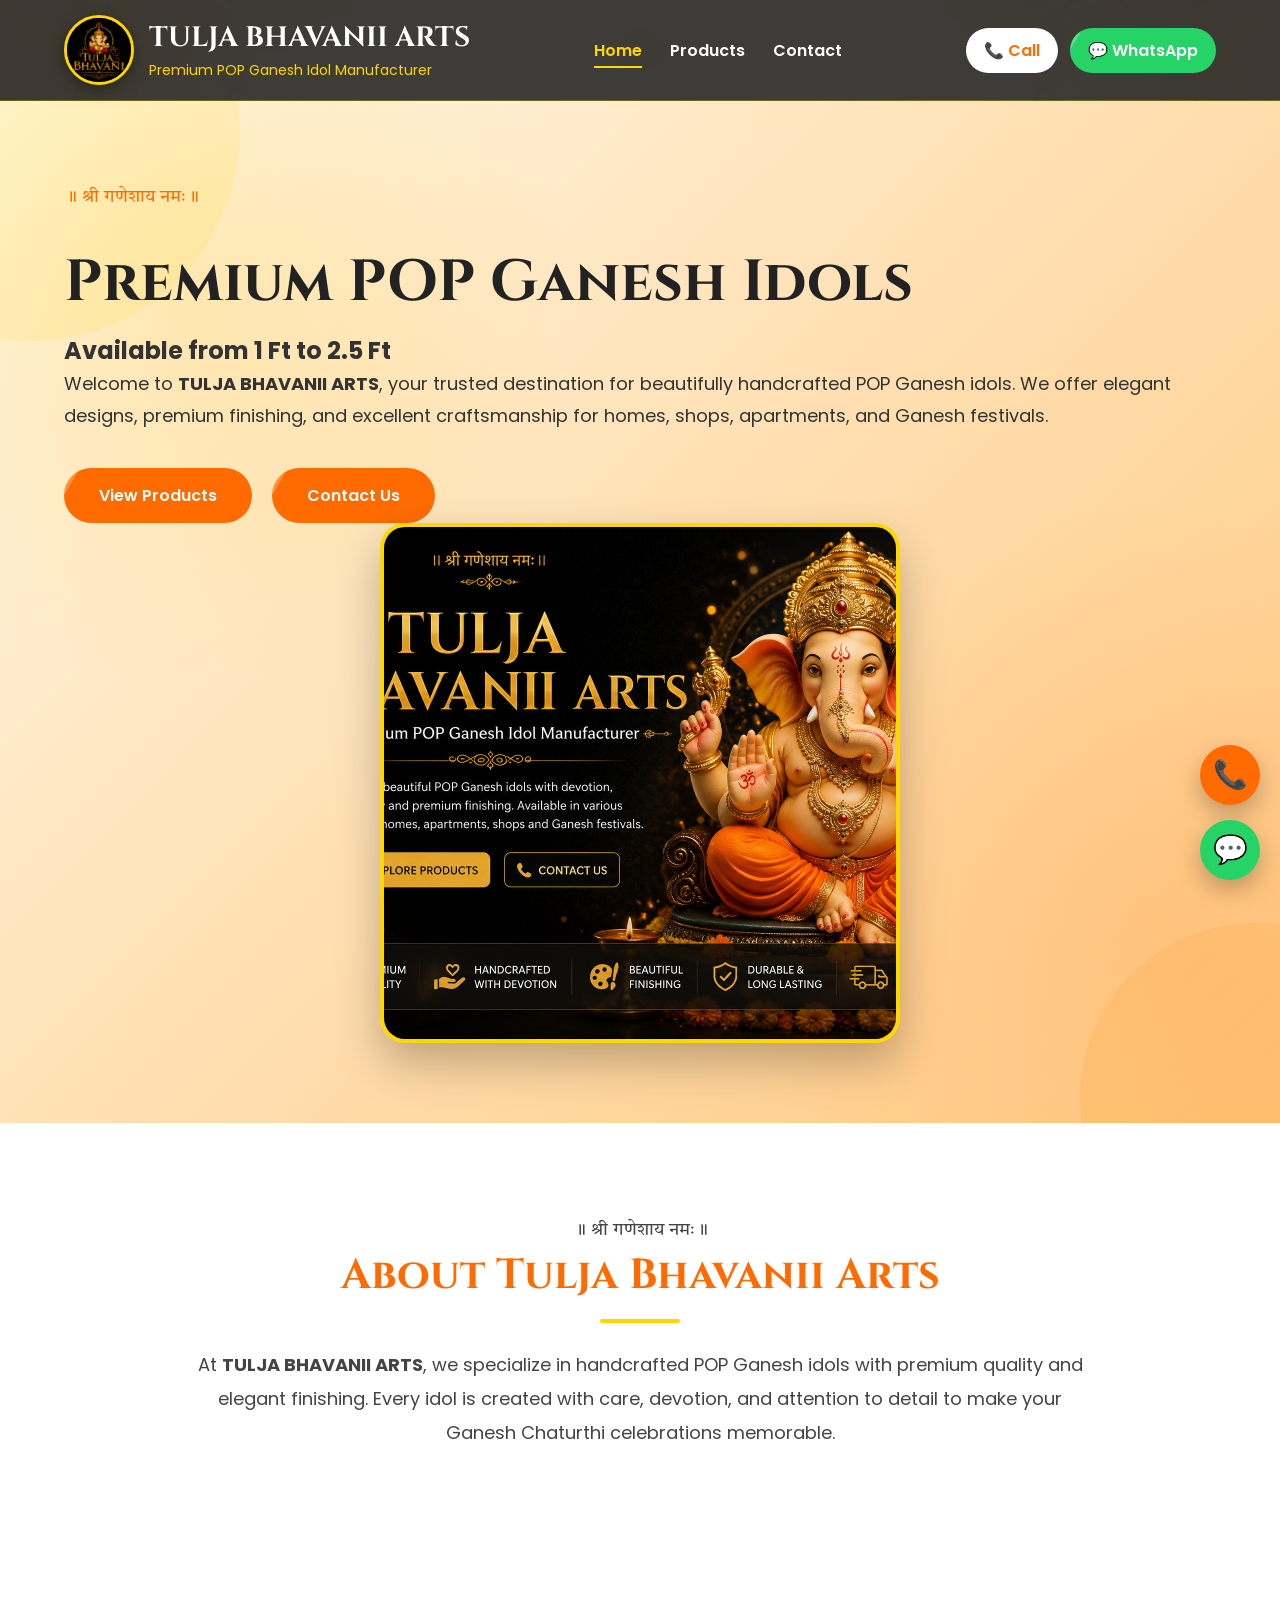
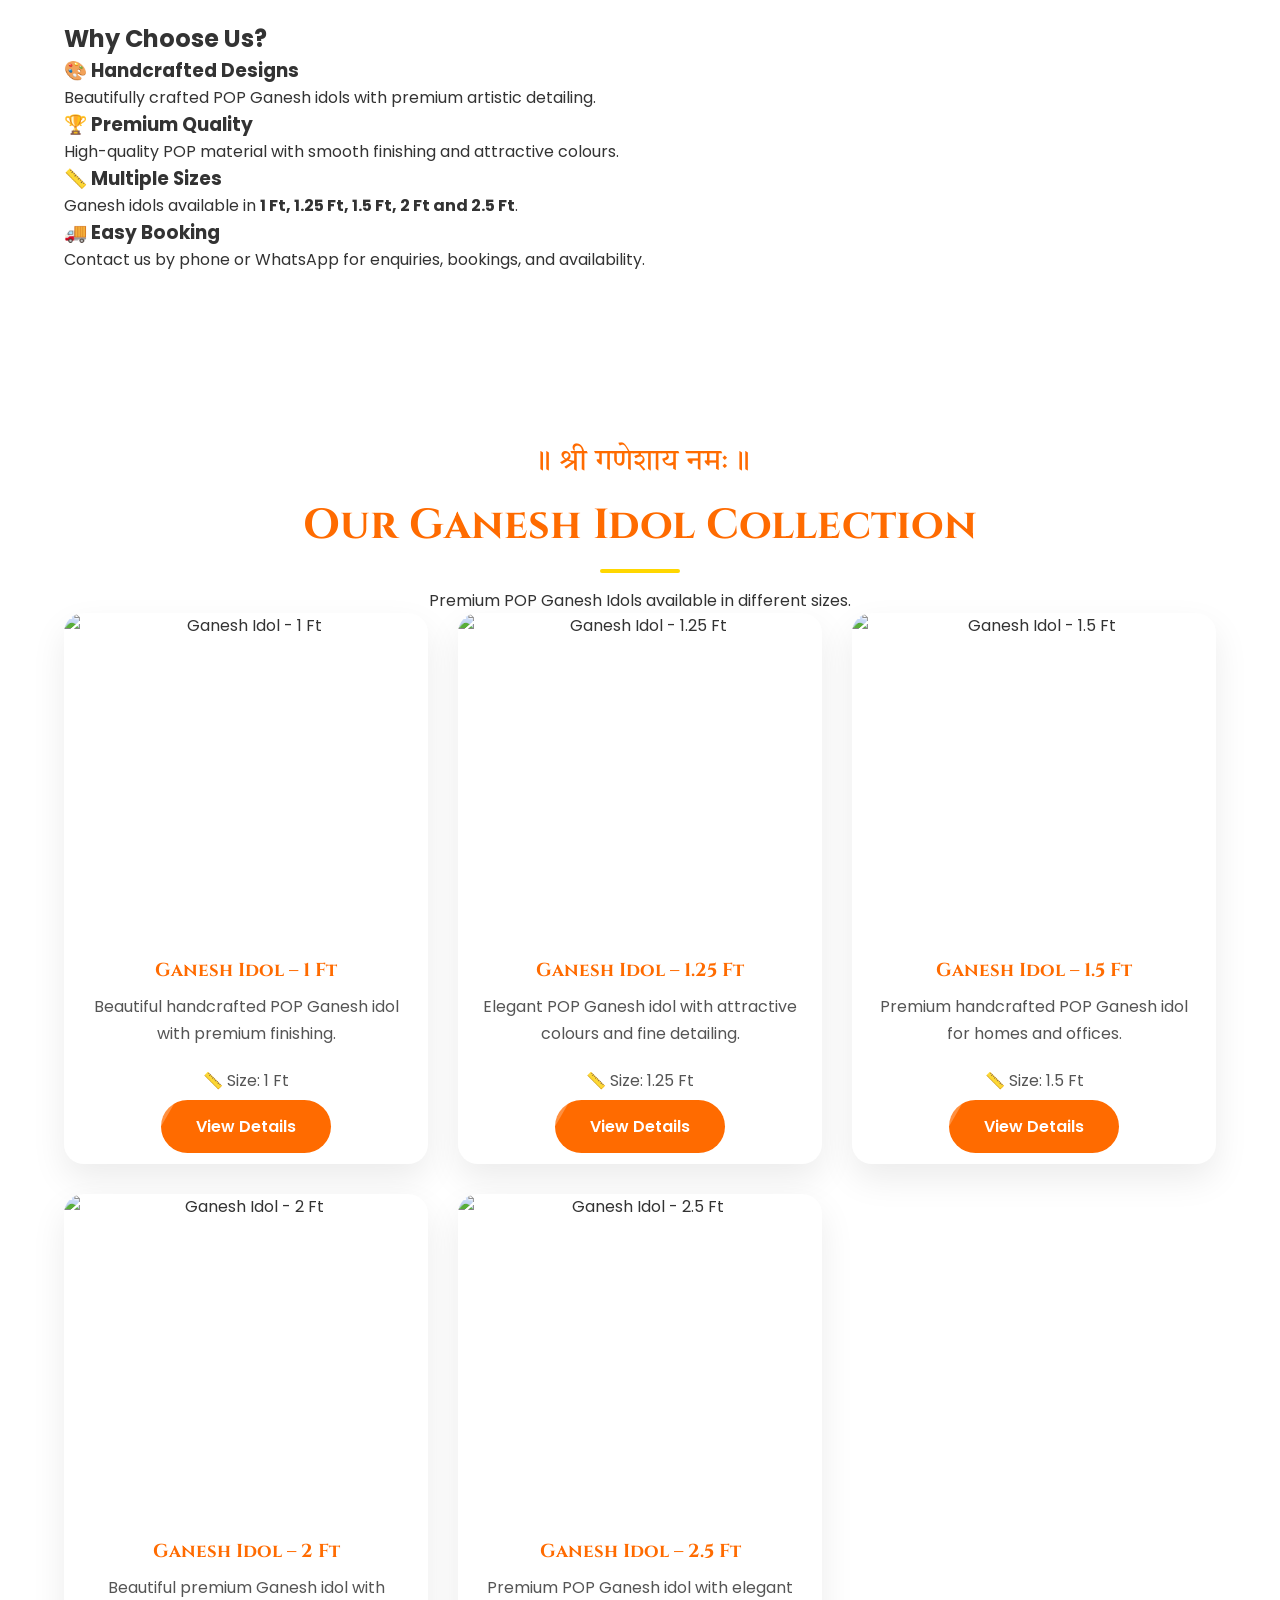
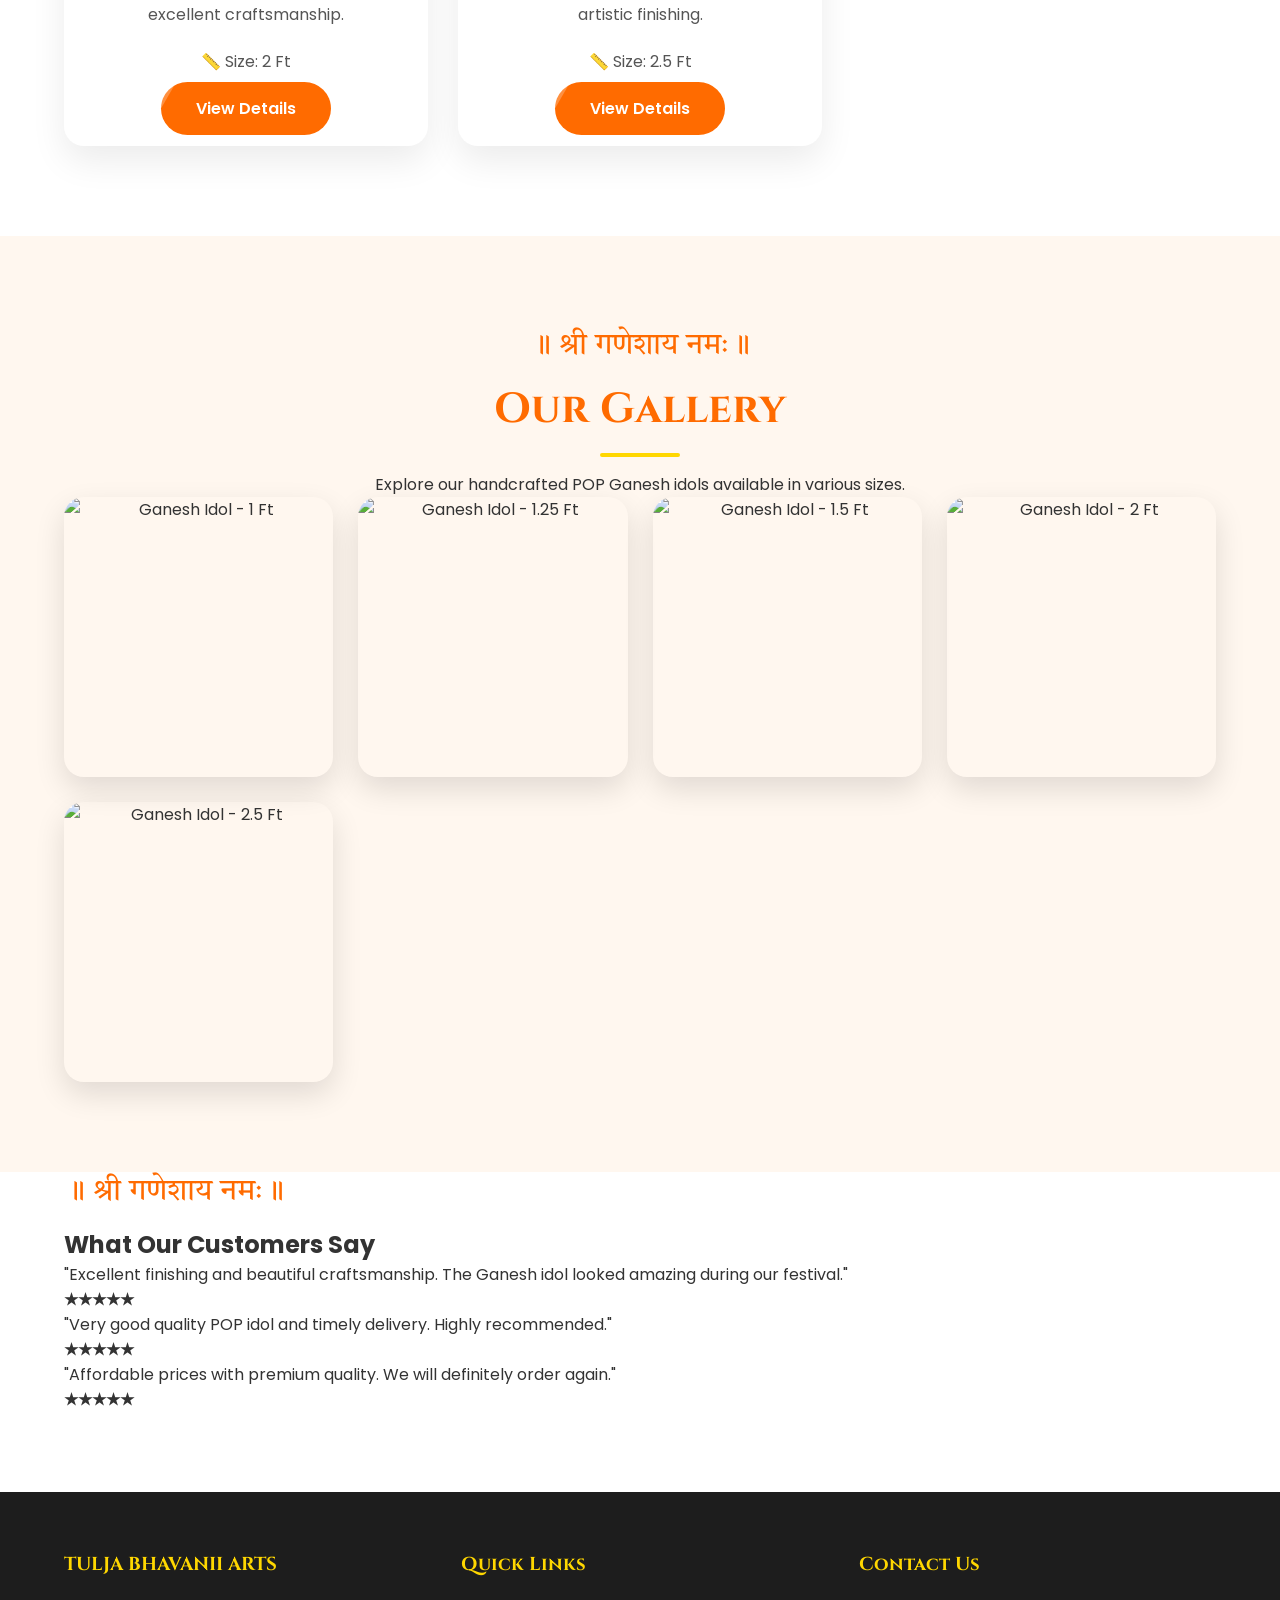
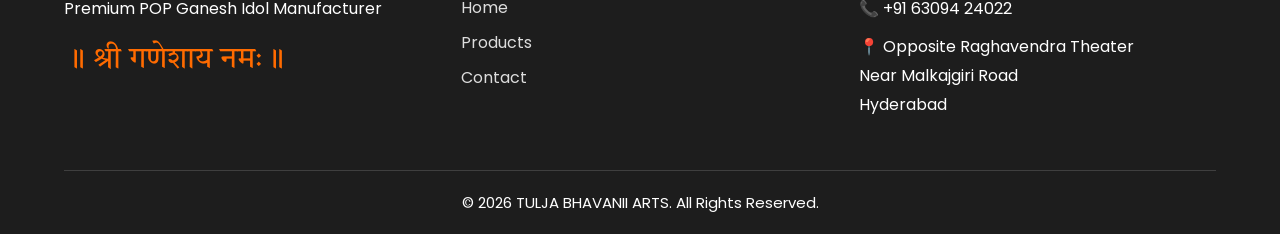
==== commit 5ac1d630: "done" ====
--- a/index.html
+++ b/index.html
@@ -3,21 +3,36 @@
 
 <head>
 
-<meta charset="UTF-8">
-<meta name="viewport" content="width=device-width, initial-scale=1.0">
-
-<title>TULJA BHAVANII ARTS | Premium POP Ganesh Idol Manufacturer</title>
-
-<meta name="description" content="Tulja Bhavanii Arts - Premium POP Ganesh Idol Manufacturer in Hyderabad. Beautiful handcrafted Ganesh idols available in various sizes.">
-
-<link rel="icon" type="image/png" href="images/logo.png">
-
-<link rel="preconnect" href="https://fonts.googleapis.com">
-<link rel="preconnect" href="https://fonts.gstatic.com" crossorigin>
-
-<link href="https://fonts.googleapis.com/css2?family=Cinzel:wght@400;600;700&family=Poppins:wght@300;400;500;600;700&family=Tiro+Devanagari+Sanskrit&display=swap" rel="stylesheet">
-
-<link rel="stylesheet" href="css/style.css">
+    <meta charset="UTF-8">
+
+    <meta name="viewport"
+          content="width=device-width, initial-scale=1.0">
+
+    <title>TULJA BHAVANII ARTS | Premium POP Ganesh Idol Manufacturer</title>
+
+    <meta name="description"
+          content="Premium POP Ganesh Idol Manufacturer in Hyderabad. Beautiful handcrafted Ganesh idols from 1 Ft to 2.5 Ft.">
+
+    <meta name="keywords"
+          content="Ganesh Idol, POP Ganesh, Ganpati Idol, Hyderabad, Tulja Bhavanii Arts">
+
+    <link rel="icon"
+          href="images/logo.png">
+
+    <!-- Google Fonts -->
+
+    <link rel="preconnect"
+          href="https://fonts.googleapis.com">
+
+    <link rel="preconnect"
+          href="https://fonts.gstatic.com"
+          crossorigin>
+
+    <link href="https://fonts.googleapis.com/css2?family=Cinzel:wght@400;600;700&family=Poppins:wght@300;400;500;600;700&family=Tiro+Devanagari+Sanskrit&display=swap"
+          rel="stylesheet">
+
+    <link rel="stylesheet"
+          href="css/style.css">
 
 </head>
 
@@ -27,564 +42,569 @@
 
 <header class="header">
 
-<div class="container">
-
-<a href="index.html" class="logo">
-
-<img src="images/logo.png"
-alt="Tulja Bhavanii Arts Logo"
-class="logo-img">
-
-<div class="logo-text">
-
-<h2>TULJA BHAVANII ARTS</h2>
-
-<p>Premium POP Ganesh Idol Manufacturer</p>
+    <div class="container">
+
+        <a href="index.html"
+           class="logo">
+
+            <img src="images/logo.png"
+                 alt="Tulja Bhavanii Arts Logo"
+                 class="logo-img">
+
+            <div class="logo-text">
+
+                <h2>TULJA BHAVANII ARTS</h2>
+
+                <p>Premium POP Ganesh Idol Manufacturer</p>
+
+            </div>
+
+        </a>
+
+        <button id="menu-toggle"
+                class="menu-toggle">
+
+            ☰
+
+        </button>
+
+        <nav id="navbar">
+
+            <a href="index.html"
+               class="active">Home</a>
+
+            <a href="products.html">Products</a>
+
+            <a href="contact.html">Contact</a>
+
+        </nav>
+
+        <div class="header-buttons">
+
+            <a href="tel:+916309424022"
+               class="call-btn">
+
+                📞 Call
+
+            </a>
+
+            <a href="https://wa.me/916309424022"
+               target="_blank"
+               class="whatsapp-btn">
+
+                💬 WhatsApp
+
+            </a>
+
+        </div>
+
+    </div>
+
+</header>
+<!-- ================= HERO SECTION ================= -->
+
+<section class="hero">
+
+    <div class="container hero-container">
+
+        <div class="hero-content">
+
+            <p class="dev-title">
+
+                ॥ श्री गणेशाय नमः ॥
+
+            </p>
+
+            <h1>
+                Premium POP Ganesh Idols
+            </h1>
+
+            <h2>
+                Available from 1 Ft to 2.5 Ft
+            </h2>
+
+            <p>
+                Welcome to <strong>TULJA BHAVANII ARTS</strong>,
+                your trusted destination for beautifully handcrafted
+                POP Ganesh idols. We offer elegant designs,
+                premium finishing, and excellent craftsmanship
+                for homes, shops, apartments, and Ganesh festivals.
+            </p>
+
+            <div class="hero-buttons">
+
+                <a href="products.html" class="btn">
+
+                    View Products
+
+                </a>
+
+                <a href="contact.html" class="btn secondary-btn">
+
+                    Contact Us
+
+                </a>
+
+            </div>
+
+        </div>
+
+        <div class="hero-image">
+
+            <div class="slider">
+
+                <img src="images/banner.png"
+                     class="slide active"
+                     alt="Ganesh Idol Banner">
+
+                <img src="images/vinayaka1.jpg"
+                     class="slide"
+                     alt="1 Ft Ganesh Idol">
+
+                <img src="images/vinayaka2.jpg"
+                     class="slide"
+                     alt="1.25 Ft Ganesh Idol">
+
+                <img src="images/vinayaka3.jpg"
+                     class="slide"
+                     alt="1.5 Ft Ganesh Idol">
+
+            </div>
+
+        </div>
+
+    </div>
+
+</section>
+<!-- ================= ABOUT SECTION ================= -->
+
+<section class="about">
+
+    <div class="container">
+
+        <p class="dev-title">
+
+            ॥ श्री गणेशाय नमः ॥
+
+        </p>
+
+        <h2>About Tulja Bhavanii Arts</h2>
+
+        <p>
+            At <strong>TULJA BHAVANII ARTS</strong>, we specialize in
+            handcrafted POP Ganesh idols with premium quality and elegant
+            finishing. Every idol is created with care, devotion, and
+            attention to detail to make your Ganesh Chaturthi celebrations
+            memorable.
+        </p>
+
+    </div>
+
+</section>
+
+<!-- ================= FEATURES ================= -->
+
+<section class="features">
+
+    <div class="container">
+
+        <h2>Why Choose Us?</h2>
+
+        <div class="features-grid">
+
+            <div class="feature-card">
+
+                <h3>🎨 Handcrafted Designs</h3>
+
+                <p>
+                    Beautifully crafted POP Ganesh idols with premium
+                    artistic detailing.
+                </p>
+
+            </div>
+
+            <div class="feature-card">
+
+                <h3>🏆 Premium Quality</h3>
+
+                <p>
+                    High-quality POP material with smooth finishing
+                    and attractive colours.
+                </p>
+
+            </div>
+
+            <div class="feature-card">
+
+                <h3>📏 Multiple Sizes</h3>
+
+                <p>
+                    Ganesh idols available in
+                    <strong>1 Ft, 1.25 Ft, 1.5 Ft, 2 Ft and 2.5 Ft</strong>.
+                </p>
+
+            </div>
+
+            <div class="feature-card">
+
+                <h3>🚚 Easy Booking</h3>
+
+                <p>
+                    Contact us by phone or WhatsApp for enquiries,
+                    bookings, and availability.
+                </p>
+
+            </div>
+
+        </div>
+
+    </div>
+
+</section>
+<!-- ================= FEATURED PRODUCTS ================= -->
+
+<section class="products">
+
+    <div class="container">
+
+        <p class="dev-title">
+            ॥ श्री गणेशाय नमः ॥
+        </p>
+
+        <h2>Our Ganesh Idol Collection</h2>
+
+        <p class="section-subtitle">
+            Premium POP Ganesh Idols available in different sizes.
+        </p>
+
+        <div class="product-grid">
+
+            <!-- 1 Ft -->
+            <div class="product-card">
+
+                <img src="images/ganesh-1ft.png"
+                     alt="Ganesh Idol - 1 Ft">
+
+                <div class="product-info">
+
+                    <h3>Ganesh Idol – 1 Ft</h3>
+
+                    <p>
+                        Beautiful handcrafted POP Ganesh idol with premium finishing.
+                    </p>
+
+                    <p class="price">
+                        📏 Size: 1 Ft
+                    </p>
+
+                    <a href="product.html" class="btn">
+                        View Details
+                    </a>
+
+                </div>
+
+            </div>
+
+            <!-- 1.25 Ft -->
+            <div class="product-card">
+
+                <img src="images/ganesh-1-25ft.png"
+                     alt="Ganesh Idol - 1.25 Ft">
+
+                <div class="product-info">
+
+                    <h3>Ganesh Idol – 1.25 Ft</h3>
+
+                    <p>
+                        Elegant POP Ganesh idol with attractive colours and fine detailing.
+                    </p>
+
+                    <p class="price">
+                        📏 Size: 1.25 Ft
+                    </p>
+
+                    <a href="product.html" class="btn">
+                        View Details
+                    </a>
+
+                </div>
+
+            </div>
+
+            <!-- 1.5 Ft -->
+            <div class="product-card">
+
+                <img src="images/ganesh-1-5ft.png"
+                     alt="Ganesh Idol - 1.5 Ft">
+
+                <div class="product-info">
+
+                    <h3>Ganesh Idol – 1.5 Ft</h3>
+
+                    <p>
+                        Premium handcrafted POP Ganesh idol for homes and offices.
+                    </p>
+
+                    <p class="price">
+                        📏 Size: 1.5 Ft
+                    </p>
+
+                    <a href="product.html" class="btn">
+                        View Details
+                    </a>
+
+                </div>
+
+            </div>
+
+            <!-- 2 Ft -->
+            <div class="product-card">
+
+                <img src="images/ganesh-2ft.png"
+                     alt="Ganesh Idol - 2 Ft">
+
+                <div class="product-info">
+
+                    <h3>Ganesh Idol – 2 Ft</h3>
+
+                    <p>
+                        Beautiful premium Ganesh idol with excellent craftsmanship.
+                    </p>
+
+                    <p class="price">
+                        📏 Size: 2 Ft
+                    </p>
+
+                    <a href="product.html" class="btn">
+                        View Details
+                    </a>
+
+                </div>
+
+            </div>
+
+            <!-- 2.5 Ft -->
+            <div class="product-card">
+
+                <img src="images/ganesh-2-5ft.png"
+                     alt="Ganesh Idol - 2.5 Ft">
+
+                <div class="product-info">
+
+                    <h3>Ganesh Idol – 2.5 Ft</h3>
+
+                    <p>
+                        Premium POP Ganesh idol with elegant artistic finishing.
+                    </p>
+
+                    <p class="price">
+                        📏 Size: 2.5 Ft
+                    </p>
+
+                    <a href="product.html" class="btn">
+                        View Details
+                    </a>
+
+                </div>
+
+            </div>
+
+        </div>
+
+    </div>
+
+</section>
+<!-- ================= GALLERY ================= -->
+
+<section class="gallery">
+
+    <div class="container">
+
+        <p class="dev-title">
+            ॥ श्री गणेशाय नमः ॥
+        </p>
+
+        <h2>Our Gallery</h2>
+
+        <p class="section-subtitle">
+            Explore our handcrafted POP Ganesh idols available in various sizes.
+        </p>
+
+        <div class="gallery-grid">
+
+            <div class="gallery-item">
+                <img src="images/ganesh-1ft.png"
+                     alt="Ganesh Idol - 1 Ft">
+            </div>
+
+            <div class="gallery-item">
+                <img src="images/ganesh-1-25ft.png"
+                     alt="Ganesh Idol - 1.25 Ft">
+            </div>
+
+            <div class="gallery-item">
+                <img src="images/ganesh-1-5ft.png"
+                     alt="Ganesh Idol - 1.5 Ft">
+            </div>
+
+            <div class="gallery-item">
+                <img src="images/ganesh-2ft.png"
+                     alt="Ganesh Idol - 2 Ft">
+            </div>
+
+            <div class="gallery-item">
+                <img src="images/ganesh-2-5ft.png"
+                     alt="Ganesh Idol - 2.5 Ft">
+            </div>
+
+        </div>
+
+    </div>
+
+</section>
+<!-- ================= TESTIMONIALS ================= -->
+
+<section class="testimonials">
+
+    <div class="container">
+
+        <p class="dev-title">
+
+            ॥ श्री गणेशाय नमः ॥
+
+        </p>
+
+        <h2>What Our Customers Say</h2>
+
+        <div class="testimonial-grid">
+
+            <div class="testimonial-card">
+
+                <p>
+                    "Excellent finishing and beautiful craftsmanship.
+                    The Ganesh idol looked amazing during our festival."
+                </p>
+
+                <h4>★★★★★</h4>
+
+            </div>
+
+            <div class="testimonial-card">
+
+                <p>
+                    "Very good quality POP idol and timely delivery.
+                    Highly recommended."
+                </p>
+
+                <h4>★★★★★</h4>
+
+            </div>
+
+            <div class="testimonial-card">
+
+                <p>
+                    "Affordable prices with premium quality.
+                    We will definitely order again."
+                </p>
+
+                <h4>★★★★★</h4>
+
+            </div>
+
+        </div>
+
+    </div>
+
+</section>
+
+<!-- ================= FOOTER ================= -->
+
+<footer class="footer">
+
+    <div class="container">
+
+        <div class="footer-container">
+
+            <div class="footer-box">
+
+                <h3>TULJA BHAVANII ARTS</h3>
+
+                <p>
+                    Premium POP Ganesh Idol Manufacturer
+                </p>
+
+                <p class="dev-title">
+                    ॥ श्री गणेशाय नमः ॥
+                </p>
+
+            </div>
+
+            <div class="footer-box">
+
+                <h3>Quick Links</h3>
+
+                <a href="index.html">Home</a>
+
+                <a href="products.html">Products</a>
+
+                <a href="contact.html">Contact</a>
+
+            </div>
+
+            <div class="footer-box">
+
+                <h3>Contact Us</h3>
+
+                <p>📞 +91 63094 24022</p>
+
+                <p>
+                    📍 Opposite Raghavendra Theater<br>
+                    Near Malkajgiri Road<br>
+                    Hyderabad
+                </p>
+
+            </div>
+
+        </div>
+
+        <div class="footer-bottom">
+
+            <p>
+
+                © 2026 TULJA BHAVANII ARTS. All Rights Reserved.
+
+            </p>
+
+        </div>
+
+    </div>
+
+</footer>
+
+<!-- ================= FLOATING BUTTONS ================= -->
+
+<div class="floating-buttons">
+
+    <a href="tel:+916309424022"
+       class="floating-call"
+       title="Call">
+
+        📞
+
+    </a>
+
+    <a href="https://wa.me/916309424022"
+       target="_blank"
+       class="floating-whatsapp"
+       title="WhatsApp">
+
+        💬
+
+    </a>
 
 </div>
 
-</a>
-
-<button class="menu-toggle" id="menu-toggle" aria-label="Open Menu">
-
-☰
-
-</button>
-
-<nav id="navbar">
-
-<a href="index.html" class="active">Home</a>
-
-<a href="products.html">Products</a>
-
-<a href="contact.html">Contact</a>
-
-</nav>
-
-<div class="header-buttons">
-
-<a href="tel:+916309424022" class="call-btn">
-
-📞 Call
-
-</a>
-
-<a href="https://wa.me/916309424022"
-target="_blank"
-class="whatsapp-btn">
-
-💬 WhatsApp
-
-</a>
-
-</div>
-
-</div>
-
-</header>
-
-<!-- ================= HERO ================= -->
-
-<section class="hero">
-
-<div class="container">
-
-<div class="hero-content">
-
-<p class="dev-title">
-॥ श्री गणेशाय नमः ॥
-</p>
-
-<h1>TULJA BHAVANII ARTS</h1>
-
-<h3>Premium POP Ganesh Idol Manufacturer</h3>
-
-<p>
-Crafting premium POP Ganesh idols with devotion,
-creativity and artistic excellence.
-
-We manufacture Ganesh idols in various sizes for
-homes, apartments, shops, offices and public
-Ganesh festivals with premium finishing.
-</p>
-
-<div class="hero-buttons">
-
-<a href="products.html" class="btn">
-View Collection
-</a>
-
-<a href="contact.html" class="btn-outline">
-Contact Us
-</a>
-
-</div>
-
-</div>
-
-<div class="hero-image">
-
-<div class="slider">
-
-<img class="slide active"
-src="images/banner.png"
-alt="Tulja Bhavanii Arts">
-
-<img class="slide"
-src="images/vinayaka1.jpg"
-alt="Classic Ganesh Idol">
-
-<img class="slide"
-src="images/vinayaka2.jpg"
-alt="Royal Ganesh Idol">
-
-<img class="slide"
-src="images/vinayaka3.jpg"
-alt="Premium Ganesh Idol">
-
-</div>
-
-</div>
-
-</div>
-
-</section>
-
-<!-- ================= ABOUT ================= -->
-
-<section class="about">
-
-<div class="container">
-
-<p class="dev-title">
-॥ श्री गणेशाय नमः ॥
-</p>
-
-<h2>Welcome to Tulja Bhavanii Arts</h2>
-
-<p>
-Tulja Bhavanii Arts is a trusted manufacturer of premium
-POP Ganesh idols in Hyderabad. Every idol is handcrafted
-with devotion, artistic excellence, and premium finishing.
-
-We create idols for homes, apartments, shops, offices,
-mandals, and public Ganesh celebrations in a wide range
-of sizes and designs.
-</p>
-
-</div>
-
-</section>
-
-<!-- ================= FEATURES ================= -->
-
-<section class="features">
-
-<div class="container">
-
-<div class="card">
-
-<h3>✨ Premium Quality</h3>
-
-<p>
-High-quality POP material with smooth finishing,
-durable colours and elegant craftsmanship.
-</p>
-
-</div>
-
-<div class="card">
-
-<h3>🎨 Artistic Designs</h3>
-
-<p>
-Traditional and modern Ganesh idols designed
-by experienced artisans.
-</p>
-
-</div>
-
-<div class="card">
-
-<h3>📏 Multiple Sizes</h3>
-
-<p>
-Available from 1 Foot to 12+ Feet for homes,
-shops and public celebrations.
-</p>
-
-</div>
-
-<div class="card">
-
-<h3>🚚 Safe Delivery</h3>
-
-<p>
-Careful packing and secure transportation
-to protect every idol.
-</p>
-
-</div>
-
-</div>
-
-</section>
-
-<!-- ================= WHY CHOOSE US ================= -->
-
-<section class="about">
-
-<div class="container">
-
-<h2>Why Choose Tulja Bhavanii Arts?</h2>
-
-<p>
-
-✅ Premium POP Material
-
-<br><br>
-
-✅ Beautiful Handcrafted Designs
-
-<br><br>
-
-✅ Affordable Pricing
-
-<br><br>
-
-✅ Custom Orders Available
-
-<br><br>
-
-✅ Timely Delivery
-
-<br><br>
-
-✅ Trusted by Customers
-
-</p>
-
-</div>
-
-</section>
-
-<!-- ================= CALL TO ACTION ================= -->
-
-<section class="about">
-
-<div class="container">
-
-<h2>Book Your Ganesh Idol Today</h2>
-
-<p>
-
-Reserve your favourite Ganesh idol before the festival
-season begins.
-
-We are ready to create beautiful handcrafted idols
-for your home, apartment, society or public celebration.
-
-</p>
-
-<br>
-
-<a href="contact.html" class="btn">
-
-Contact Now
-
-</a>
-
-</div>
-
-</section>
-
- <!-- ================= FEATURED PRODUCTS ================= -->
-
-<section class="products">
-
-<div class="container">
-
-<p class="dev-title">
-॥ श्री गणेशाय नमः ॥
-</p>
-
-<h2>Featured Ganesh Collection</h2>
-
-<p>
-Discover our handcrafted premium POP Ganesh idols,
-available in different sizes and attractive designs.
-</p>
-
-<div class="product-grid">
-
-<div class="product-card">
-
-<img src="images/vinayaka1.jpg" alt="Classic Ganesh Idol">
-
-<div class="product-info">
-
-<h3>Classic Ganesh</h3>
-
-<p class="price">Starting from ₹2,500</p>
-
-<p>Available Sizes: 2 Ft • 3 Ft • 4 Ft</p>
-
-<a href="product.html" class="btn">
-View Details
-</a>
-
-</div>
-
-</div>
-
-<div class="product-card">
-
-<img src="images/vinayaka2.jpg" alt="Royal Ganesh Idol">
-
-<div class="product-info">
-
-<h3>Royal Ganesh</h3>
-
-<p class="price">Starting from ₹6,500</p>
-
-<p>Available Sizes: 5 Ft • 6 Ft • 7 Ft</p>
-
-<a href="product.html" class="btn">
-View Details
-</a>
-
-</div>
-
-</div>
-
-<div class="product-card">
-
-<img src="images/vinayaka3.jpg" alt="Premium Ganesh Idol">
-
-<div class="product-info">
-
-<h3>Premium Ganesh</h3>
-
-<p class="price">Starting from ₹12,000</p>
-
-<p>Available Sizes: 8 Ft • 10 Ft • 12 Ft</p>
-
-<a href="product.html" class="btn">
-View Details
-</a>
-
-</div>
-
-</div>
-
-</div>
-
-</div>
-
-</section>
-
-<!-- ================= GALLERY ================= -->
-
-<section class="gallery">
-
-<div class="container">
-
-<p class="dev-title">
-॥ श्री गणेशाय नमः ॥
-</p>
-
-<h2>Our Gallery</h2>
-
-<p>
-Take a look at our handcrafted POP Ganesh idols made with devotion and artistic excellence.
-</p>
-
-<div class="gallery-grid">
-
-<img src="images/banner.png" alt="Ganesh Idol">
-
-<img src="images/vinayaka1.jpg" alt="Ganesh Idol">
-
-<img src="images/vinayaka2.jpg" alt="Ganesh Idol">
-
-<img src="images/vinayaka3.jpg" alt="Ganesh Idol">
-
-<img src="images/vinayaka1.jpg" alt="Ganesh Idol">
-
-<img src="images/vinayaka2.jpg" alt="Ganesh Idol">
-
-</div>
-
-</div>
-
-</section>
- <!-- ================= TESTIMONIALS ================= -->
-
-<section class="testimonials">
-
-<div class="container">
-
-<p class="dev-title">
-॥ श्री गणेशाय नमः ॥
-</p>
-
-<h2>What Our Customers Say</h2>
-
-<p>
-We sincerely thank our customers for their trust and support.
-</p>
-
-<div class="testimonial-grid">
-
-<div class="testimonial-card">
-
-<div class="stars">★★★★★</div>
-
-<p>
-Excellent quality POP Ganesh idols with beautiful finishing.
-Highly recommended for Ganesh festival celebrations.
-</p>
-
-<h3>Rahul Kumar</h3>
-
-</div>
-
-<div class="testimonial-card">
-
-<div class="stars">★★★★★</div>
-
-<p>
-Very good service, reasonable prices and timely delivery.
-The idol looked even better than expected.
-</p>
-
-<h3>Priya Reddy</h3>
-
-</div>
-
-<div class="testimonial-card">
-
-<div class="stars">★★★★★</div>
-
-<p>
-Amazing craftsmanship and premium quality.
-Will definitely purchase again next year.
-</p>
-
-<h3>Suresh Patel</h3>
-
-</div>
-
-</div>
-
-</div>
-
-</section>
-
-<!-- ================= FOOTER ================= -->
-
-<footer class="footer">
-
-<div class="container">
-
-<div class="footer-container">
-
-<div class="footer-box">
-
-<h3>TULJA BHAVANII ARTS</h3>
-
-<p>
-Premium POP Ganesh Idol Manufacturer in Hyderabad.
-</p>
-
-<p class="dev-title">
-॥ श्री गणेशाय नमः ॥
-</p>
-
-</div>
-
-<div class="footer-box">
-
-<h3>Quick Links</h3>
-
-<a href="index.html">Home</a>
-
-<a href="products.html">Products</a>
-
-<a href="contact.html">Contact</a>
-
-</div>
-
-<div class="footer-box">
-
-<h3>Contact</h3>
-
-<p>📞 +91 63094 24022</p>
-
-<p>💬 WhatsApp: +91 63094 24022</p>
-
-<p>
-
-📍 Opposite Raghavendra Theater<br>
-
-Near Malkajgiri Road<br>
-
-Hyderabad, Telangana
-
-</p>
-
-<p>
-
-🕘 Monday – Sunday<br>
-
-9:00 AM – 9:00 PM
-
-</p>
-
-</div>
-
-</div>
-
-<div class="footer-bottom">
-
-<p>
-
-© 2026 TULJA BHAVANII ARTS.
-All Rights Reserved.
-
-</p>
-
-</div>
-
-</div>
-
-</footer>
-
-<!-- ================= FLOATING BUTTONS ================= -->
-
-<div class="floating-buttons">
-
-<a href="tel:+916309424022"
-class="floating-call"
-title="Call">
-
-📞
-
-</a>
-
-<a href="https://wa.me/916309424022?text=Hello%20Tulja%20Bhavanii%20Arts"
-target="_blank"
-class="floating-whatsapp"
-title="WhatsApp">
-
-💬
-
-</a>
-
-</div>
-
 <script src="js/script.js"></script>
 
 </body>
-
-</html>+</html>
--- a/css/style.css
+++ b/css/style.css
@@ -20,7 +20,7 @@
     font-family:'Poppins',sans-serif;
     color:#333;
     background:
-    linear-gradient(rgba(255,248,240,.95),rgba(255,248,240,.95)),
+    linear-gradient(rgba(255,248,240,.70),rgba(255,248,240,.95)),
     url("../images/background.png");
     background-size:cover;
     background-position:center;
